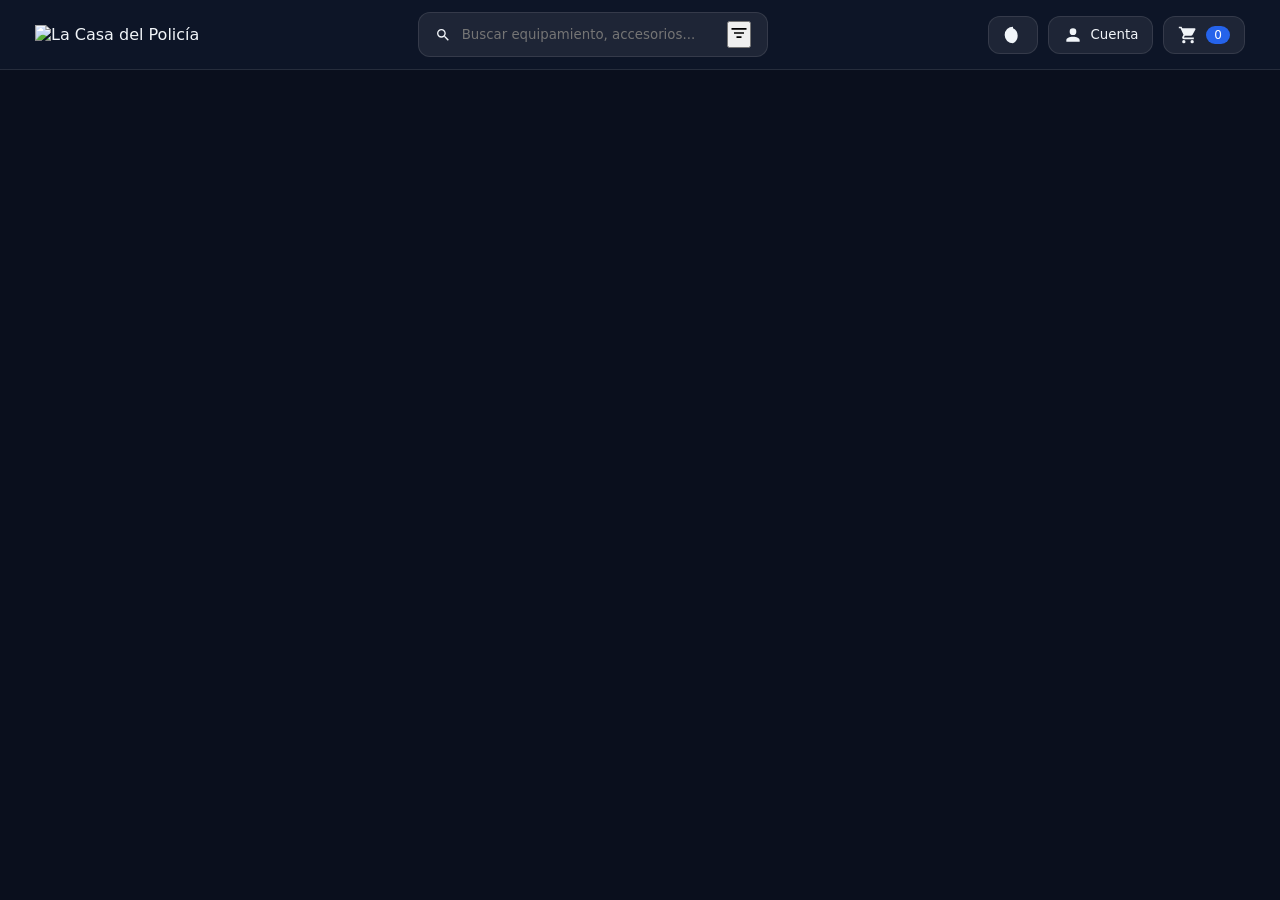
==== index.html @ a2c6a397 "Update stylesheet and script version in index.html" ====
<!DOCTYPE html>
<html lang="es">
<head>
  <meta charset="UTF-8">
  <meta name="viewport" content="width=device-width, initial-scale=1.0">
  <title>La Casa del Policía - Tienda</title>
  <link rel="stylesheet" href="style.css?v=5">
</head>
<body class="dark-theme">

  <!-- Encabezado / Navegación -->
  <header class="glass-header">
    <div class="logo-container">
      <img id="site-logo" src="https://i.imgur.com/9W9C2TC.png" alt="La Casa del Policía">
    </div>
    
    <!-- Barra de Búsqueda con Filtros Integrados -->
    <div class="search-container">
      <div class="search-bar">
        <svg class="icon search-icon" viewBox="0 0 24 24"><path fill="currentColor" d="M9.5,3A6.5,6.5 0 0,1 16,9.5C16,11.11 15.41,12.59 14.44,13.73L14.71,14H15.5L20.5,19L19,20.5L14,15.5V14.71L13.73,14.44C12.59,15.41 11.11,16 9.5,16A6.5,6.5 0 0,1 3,9.5A6.5,6.5 0 0,1 9.5,3M9.5,5C7,5 5,7 5,9.5C5,12 7,14 9.5,14C12,14 14,12 14,9.5C14,7 12,5 9.5,5Z"/></svg>
        <input type="text" id="search-input" placeholder="Buscar equipamiento, accesorios...">
        
        <!-- Icono Filtro (Extrema Derecha) -->
        <button id="btn-toggle-filters" class="filter-btn" title="Filtros">
          <svg class="icon" viewBox="0 0 24 24"><path fill="currentColor" d="M3,6H21V8H3V6M6,11H18V13H6V11M9,16H15V18H9V16Z"/></svg>
        </button>
      </div>

      <!-- Menú Desplegable de Filtros -->
      <div id="filter-dropdown" class="filter-dropdown hidden glass-card">
        <div class="filter-group">
          <label>Filtrar por Categoría:</label>
          <select id="filter-category" class="glass-input-field">
            <option value="all">Todas las categorías</option>
          </select>
        </div>
        <div class="filter-group">
          <label>Ordenar por Precio:</label>
          <select id="filter-price" class="glass-input-field">
            <option value="default">Sin ordenar</option>
            <option value="asc">Menor a Mayor precio</option>
            <option value="desc">Mayor a Menor precio</option>
          </select>
        </div>
      </div>
    </div>

    <div class="user-actions">
      <button id="btn-theme" class="btn-icon" title="Cambiar Tema">
        <svg class="icon" viewBox="0 0 24 24"><path fill="currentColor" d="M12 2A10 10 0 0 0 2 12A10 10 0 0 0 12 22A10 10 0 0 0 12 4A8 8 0 0 0 12 20V4Z"/></svg>
      </button>

      <button id="btn-auth-modal" class="btn-icon-text">
        <svg id="default-user-icon" class="icon" viewBox="0 0 24 24"><path fill="currentColor" d="M12,4A4,4 0 0,1 16,8A4,4 0 0,1 12,12A4,4 0 0,1 8,8A4,4 0 0,1 12,4M12,14C16.42,14 20,15.79 20,18V20H4V18C4,15.79 7.58,14 12,14Z"/></svg>
        <span id="auth-btn-label">Cuenta</span>
      </button>

      <button id="btn-cart" class="btn-icon-text cart-btn">
        <svg class="icon" viewBox="0 0 24 24"><path fill="currentColor" d="M17,18A2,2 0 0,1 19,20A2,2 0 0,1 17,22A2,2 0 0,1 15,20A2,2 0 0,1 17,18M1,2H4.27L5.21,4H20A1,1 0 0,1 21,5C21,5.17 20.95,5.34 20.88,5.5L17.3,11.97C16.96,12.58 16.3,13 15.55,13H8.1L7.2,14.63L7.17,14.75A0.25,0.25 0 0,0 7.42,15H19V17H7C5.89,17 5,16.1 5,15C5,14.65 5.09,14.32 5.24,14.04L6.6,11.59L3,4H1V2M7,18A2,2 0 0,1 9,20A2,2 0 0,1 7,22A2,2 0 0,1 5,20A2,2 0 0,1 7,18Z"/></svg>
        <span id="cart-count" class="badge">0</span>
      </button>
    </div>
  </header>

  <!-- Botón Lápiz Admin (Azul Rey) -->
  <button id="admin-pencil-btn" class="pencil-btn hidden">
    <svg class="icon" viewBox="0 0 24 24"><path fill="currentColor" d="M20.71,7.04C21.1,6.65 21.1,6 20.71,5.63L18.37,3.29C18,2.9 17.35,2.9 16.96,3.29L15.12,5.12L18.87,8.87M3,17.25V21H6.75L17.81,9.93L14.06,6.18L3,17.25Z"/></svg>
    <span>Gestionar Tienda</span>
  </button>

  <!-- Modal Auth / Perfil -->
  <div id="auth-modal" class="modal hidden">
    <div class="modal-content glass-card">
      <span id="close-auth" class="close">&times;</span>
      
      <div id="auth-logged-out-view">
        <h2 id="auth-title">Iniciar Sesión</h2>
        <p style="font-size: 0.85rem; opacity: 0.8; margin-top: 5px;">Ingresa tus datos para continuar.</p>
        <form id="auth-form">
          <input type="email" id="auth-email" placeholder="Correo electrónico" class="glass-input-field" required>
          <input type="password" id="auth-password" placeholder="Contraseña" class="glass-input-field" required>
          <button type="submit" id="auth-submit-btn" class="btn-primary">Entrar</button>
        </form>
        <p id="auth-toggle-text" style="margin-top: 15px; text-align: center; font-size: 0.9rem;">
          ¿No tienes cuenta? <span id="auth-toggle-link" style="color: var(--accent-color); cursor: pointer; font-weight: bold;">Regístrate</span>
        </p>
      </div>

      <div id="auth-logged-in-view" class="hidden" style="text-align: center;">
        <h2>Mi Perfil</h2>
        <div style="margin: 20px 0;">
          <div style="width: 70px; height: 70px; background: var(--accent-color); color: white; border-radius: 50%; display: flex; align-items: center; justify-content: center; font-size: 1.8rem; font-weight: bold; margin: 0 auto 10px auto;" id="profile-initial">U</div>
          <p id="user-display-email" style="font-weight: bold; font-size: 1.1rem; word-break: break-all;"></p>
          <p id="user-display-role" style="font-size: 0.85rem; color: #38bdf8; text-transform: uppercase; letter-spacing: 1px; margin-top: 4px; font-weight: 600;"></p>
        </div>
        <button id="btn-logout" class="btn-secondary" style="border-color: #ef4444; color: #ef4444;">Cerrar Sesión</button>
      </div>
    </div>
  </div>

  <!-- Modal Admin (Gestionar Tienda) -->
  <div id="admin-modal" class="modal hidden">
    <div class="modal-content glass-card modal-large">
      <span id="close-admin" class="close">&times;</span>
      <h2>Panel de Administración</h2>

      <div class="admin-tabs">
        <button id="tab-btn-inventory" class="tab-btn active">Inventario / Editar</button>
        <button id="tab-btn-product" class="tab-btn">Nuevo Producto</button>
        <button id="tab-btn-category" class="tab-btn">Nueva Categoría</button>
      </div>

      <div id="tab-content-inventory" class="admin-tab-content">
        <h3 style="margin-top: 10px; font-size: 1.05rem;">Productos Existentes</h3>
        <div id="admin-product-list" class="admin-item-list">Cargando...</div>

        <h3 style="margin-top: 20px; font-size: 1.05rem;">Categorías Existentes</h3>
        <div id="admin-category-list" class="admin-item-list">Cargando...</div>
      </div>

      <form id="form-add-product" class="admin-tab-content hidden">
        <h3 id="form-product-title" style="margin-bottom: 5px;">Crear Producto</h3>
        <input type="hidden" id="prod-id-edit" value="">
        <input type="text" id="prod-name" placeholder="Nombre del Producto" class="glass-input-field" required>
        <textarea id="prod-desc" placeholder="Descripción del producto..." class="glass-input-field" rows="2"></textarea>
        
        <div class="form-row">
          <input type="number" id="prod-price" placeholder="Precio ($)" class="glass-input-field" step="0.01" required>
          <select id="prod-category" class="glass-input-field" required>
            <option value="">Cargando categorías...</option>
          </select>
        </div>

        <input type="text" id="prod-images" placeholder="URL de Imagen (Ej: https://i.imgur.com/...)" class="glass-input-field" required>
        <input type="text" id="prod-variants" placeholder="Variantes separadas por coma (Ej: Negro, Azul, Talla M)" class="glass-input-field">

        <div style="display: flex; gap: 10px;">
          <button type="submit" id="btn-save-product" class="btn-primary">Guardar Producto</button>
          <button type="button" id="btn-cancel-edit-prod" class="btn-secondary hidden" style="margin-top: 15px;">Cancelar</button>
        </div>
      </form>

      <form id="form-add-category" class="admin-tab-content hidden">
        <input type="text" id="cat-name" placeholder="Nombre de Categoría (Ej: Chalecos Tácticos)" class="glass-input-field" required>
        <button type="submit" class="btn-primary">Crear Categoría</button>
      </form>
    </div>
  </div>

  <!-- Modal Detalle del Producto & Opiniones -->
  <div id="product-modal" class="modal hidden">
    <div class="modal-content glass-card modal-large">
      <span id="close-product" class="close">&times;</span>
      
      <div class="product-detail-layout">
        <div class="product-detail-img">
          <img id="detail-img" src="" alt="Producto">
        </div>
        
        <div class="product-detail-info">
          <span id="detail-category" class="category-badge">Categoría</span>
          <h2 id="detail-title">Nombre del Producto</h2>
          <div id="detail-price" class="detail-price">$0.00</div>
          <p id="detail-desc" style="margin: 10px 0; opacity: 0.8; font-size: 0.95rem;"></p>

          <!-- Variantes -->
          <div id="detail-variants-container" class="variants-container">
            <label style="font-size: 0.85rem; font-weight: bold;">Opciones disponibles:</label>
            <div id="detail-variants" class="variants-tags"></div>
          </div>

          <button class="btn-primary" style="margin-top: 20px;">Añadir al Carrito</button>
        </div>
      </div>

      <hr style="border-color: var(--glass-border); margin: 25px 0;">

      <!-- Reseñas / Opiniones -->
      <div class="reviews-section">
        <h3>Opiniones de Clientes</h3>
        
        <!-- Lista de Comentarios -->
        <div id="reviews-list" class="reviews-list">
          <p style="opacity: 0.5;">Aún no hay opiniones sobre este producto.</p>
        </div>

        <!-- Formulario para Agregar Opinión -->
        <form id="form-add-review" style="margin-top: 15px;">
          <h4>Deja tu opinión</h4>
          <div style="display: flex; gap: 10px; margin-top: 8px;">
            <select id="review-rating" class="glass-input-field" style="width: 120px;" required>
              <option value="5">⭐⭐⭐⭐⭐ (5)</option>
              <option value="4">⭐⭐⭐⭐ (4)</option>
              <option value="3">⭐⭐⭐ (3)</option>
              <option value="2">⭐⭐ (2)</option>
              <option value="1">⭐ (1)</option>
            </select>
            <input type="text" id="review-comment" placeholder="¿Qué te pareció este producto?" class="glass-input-field" required>
          </div>
          <button type="submit" class="btn-secondary" style="margin-top: 10px; width: auto; float: right;">Publicar Opinión</button>
        </form>
      </div>
    </div>
  </div>

  <!-- Catalogo Principal -->
  <main id="store-main">
    <!-- Fila dinámica "Puede gustarte" -->
    <div id="recommended-row" class="category-row hidden">
      <h2>✨ Puede Gustarte</h2>
      <div id="recommended-slider" class="product-slider"></div>
    </div>

    <!-- Contenedor general de categorías y búsqueda -->
    <div id="store-rows">
      <!-- Se llena automáticamente con Firebase -->
    </div>
  </main>

  <script type="module" src="app.js?v=5"></script>
</body>
</html>
---- style.css ----
:root {
  --bg-color: #0a0f1d;
  --text-color: #f1f5f9;
  --glass-bg: rgba(15, 23, 42, 0.85);
  --glass-border: rgba(255, 255, 255, 0.1);
  --glass-input: rgba(255, 255, 255, 0.07);
  --accent-color: #2563eb;
  --accent-hover: #1d4ed8;
  --radius-lg: 18px;
  --radius-md: 12px;
  --shadow-glow: 0 8px 32px 0 rgba(0, 0, 0, 0.5);
}

.light-theme {
  --bg-color: #f0f4f9;
  --text-color: #0f172a;
  --glass-bg: rgba(255, 255, 255, 0.9);
  --glass-border: rgba(0, 0, 0, 0.1);
  --glass-input: rgba(0, 0, 0, 0.05);
  --accent-color: #2563eb;
  --accent-hover: #1d4ed8;
}

* { box-sizing: border-box; margin: 0; padding: 0; font-family: 'Inter', system-ui, sans-serif; }
body { background-color: var(--bg-color); color: var(--text-color); min-height: 100vh; }

.glass-header {
  display: flex; justify-content: space-between; align-items: center; padding: 12px 35px;
  background: var(--glass-bg); backdrop-filter: blur(16px);
  border-bottom: 1px solid var(--glass-border); position: sticky; top: 0; z-index: 100;
}

.logo-container img { height: 45px; object-fit: contain; }
.search-bar { display: flex; align-items: center; background: var(--glass-input); border: 1px solid var(--glass-border); border-radius: var(--radius-md); padding: 8px 16px; width: 350px; gap: 10px; }
.search-bar input { background: transparent; border: none; color: var(--text-color); width: 100%; outline: none; }
.icon { width: 20px; height: 20px; fill: currentColor; }

.user-actions { display: flex; align-items: center; gap: 10px; }
.btn-icon, .btn-icon-text { 
  background: var(--glass-input); border: 1px solid var(--glass-border); color: var(--text-color); 
  padding: 8px 14px; border-radius: var(--radius-md); cursor: pointer; display: flex; align-items: center; gap: 8px; font-weight: 500;
}
.btn-icon:hover, .btn-icon-text:hover { background: rgba(37, 99, 235, 0.2); border-color: var(--accent-color); }

.badge { background: var(--accent-color); color: white; border-radius: 20px; padding: 2px 8px; font-size: 0.75rem; }

/* Botón Lápiz Admin Azul Rey */
.pencil-btn {
  position: fixed; bottom: 25px; right: 25px; 
  background: linear-gradient(135deg, #2563eb, #1d4ed8) !important;
  color: white !important; border: none; padding: 14px 22px; border-radius: 50px; font-weight: 600; cursor: pointer;
  display: flex; align-items: center; gap: 10px; box-shadow: 0 10px 25px rgba(37, 99, 235, 0.5); z-index: 200;
}
.pencil-btn:hover { transform: scale(1.05); }

.hidden { display: none !important; }

/* Modales */
.modal { position: fixed; top: 0; left: 0; width: 100%; height: 100%; background: rgba(0, 0, 0, 0.7); backdrop-filter: blur(8px); display: flex; justify-content: center; align-items: center; z-index: 300; }
.glass-card { background: var(--glass-bg); backdrop-filter: blur(20px); border: 1px solid var(--glass-border); border-radius: var(--radius-lg); padding: 30px; width: 380px; box-shadow: var(--shadow-glow); position: relative; max-height: 90vh; overflow-y: auto; }
.modal-large { width: 580px; }
.close { position: absolute; top: 15px; right: 20px; font-size: 1.5rem; cursor: pointer; }

/* Botones Azules */
.btn-primary { width: 100%; padding: 12px; margin-top: 15px; background: var(--accent-color) !important; color: white; border: none; border-radius: var(--radius-md); font-weight: 600; cursor: pointer; }
.btn-primary:hover { background: var(--accent-hover) !important; }
.btn-secondary { width: 100%; padding: 10px; margin-top: 10px; background: transparent; border: 1px solid var(--glass-border); color: var(--text-color); border-radius: var(--radius-md); cursor: pointer; font-weight: 600; }

.glass-input-field { width: 100%; padding: 10px 14px; margin-top: 10px; background: var(--glass-input); border: 1px solid var(--glass-border); border-radius: var(--radius-md); color: var(--text-color); outline: none; }
.glass-input-field option { background: #0a0f1d; color: #fff; }
.form-row { display: flex; gap: 10px; }

/* Pestañas Admin */
.admin-tabs { display: flex; gap: 10px; margin-top: 15px; border-bottom: 1px solid var(--glass-border); padding-bottom: 10px; }
.tab-btn { background: transparent; border: none; color: var(--text-color); padding: 8px 12px; cursor: pointer; opacity: 0.6; font-size: 0.9rem; }
.tab-btn.active { opacity: 1; border-bottom: 2px solid var(--accent-color); font-weight: bold; }

/* Lista Admin para Editar y Borrar */
.admin-item-list { max-height: 180px; overflow-y: auto; margin-top: 8px; border: 1px solid var(--glass-border); border-radius: var(--radius-md); background: rgba(0,0,0,0.2); padding: 5px; }
.admin-item { display: flex; justify-content: space-between; align-items: center; padding: 8px 12px; border-bottom: 1px solid rgba(255,255,255,0.05); font-size: 0.9rem; }
.admin-item:last-child { border-bottom: none; }
.admin-item-actions { display: flex; gap: 6px; }
.btn-sm { padding: 4px 10px; border-radius: 6px; border: none; font-size: 0.75rem; font-weight: 600; cursor: pointer; }
.btn-edit { background: #3b82f6; color: white; }
.btn-delete { background: #ef4444; color: white; }

/* Estilos de productos en la tienda */
.category-row { margin: 30px 40px; }
.category-row h2 { margin-bottom: 15px; font-size: 1.3rem; text-transform: capitalize; }
.product-slider { display: flex; gap: 20px; overflow-x: auto; padding-bottom: 10px; }
.product-card { min-width: 200px; max-width: 200px; background: var(--glass-bg); border: 1px solid var(--glass-border); border-radius: var(--radius-md); padding: 12px; flex-shrink: 0; }
.product-card img { width: 100%; height: 140px; object-fit: cover; border-radius: var(--radius-md); background: rgba(255,255,255,0.05); }
.product-card h3 { font-size: 1rem; margin-top: 8px; text-transform: capitalize; }
.product-card .price { color: #60a5fa; font-weight: bold; margin-top: 5px; }
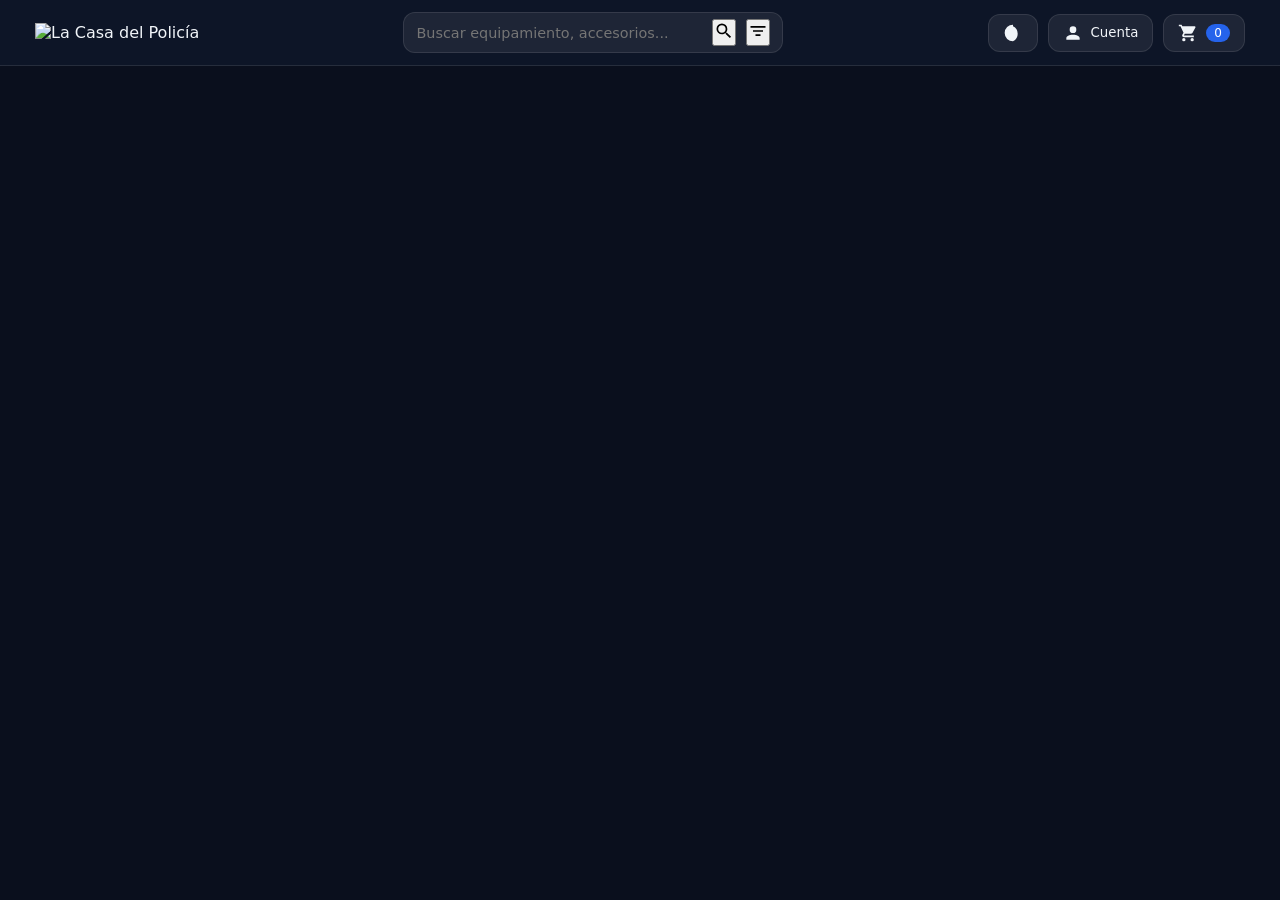
==== commit 42050cd8: "Update stylesheet and enhance search features Updated stylesheet version and improved search functio" ====
--- a/index.html
+++ b/index.html
@@ -4,7 +4,7 @@
   <meta charset="UTF-8">
   <meta name="viewport" content="width=device-width, initial-scale=1.0">
   <title>La Casa del Policía - Tienda</title>
-  <link rel="stylesheet" href="style.css?v=5">
+  <link rel="stylesheet" href="style.css?v=6">
 </head>
 <body class="dark-theme">
 
@@ -14,34 +14,16 @@
       <img id="site-logo" src="https://i.imgur.com/9W9C2TC.png" alt="La Casa del Policía">
     </div>
     
-    <!-- Barra de Búsqueda con Filtros Integrados -->
+    <!-- Barra de Búsqueda con Botón Lupa y Filtros Integrados -->
     <div class="search-container">
       <div class="search-bar">
-        <svg class="icon search-icon" viewBox="0 0 24 24"><path fill="currentColor" d="M9.5,3A6.5,6.5 0 0,1 16,9.5C16,11.11 15.41,12.59 14.44,13.73L14.71,14H15.5L20.5,19L19,20.5L14,15.5V14.71L13.73,14.44C12.59,15.41 11.11,16 9.5,16A6.5,6.5 0 0,1 3,9.5A6.5,6.5 0 0,1 9.5,3M9.5,5C7,5 5,7 5,9.5C5,12 7,14 9.5,14C12,14 14,12 14,9.5C14,7 12,5 9.5,5Z"/></svg>
         <input type="text" id="search-input" placeholder="Buscar equipamiento, accesorios...">
-        
-        <!-- Icono Filtro (Extrema Derecha) -->
-        <button id="btn-toggle-filters" class="filter-btn" title="Filtros">
+        <button id="btn-execute-search" class="icon-btn-inline" title="Buscar">
+          <svg class="icon" viewBox="0 0 24 24"><path fill="currentColor" d="M9.5,3A6.5,6.5 0 0,1 16,9.5C16,11.11 15.41,12.59 14.44,13.73L14.71,14H15.5L20.5,19L19,20.5L14,15.5V14.71L13.73,14.44C12.59,15.41 11.11,16 9.5,16A6.5,6.5 0 0,1 3,9.5A6.5,6.5 0 0,1 9.5,3M9.5,5C7,5 5,7 5,9.5C5,12 7,14 9.5,14C12,14 14,12 14,9.5C14,7 12,5 9.5,5Z"/></svg>
+        </button>
+        <button id="btn-toggle-filters" class="icon-btn-inline" title="Filtros">
           <svg class="icon" viewBox="0 0 24 24"><path fill="currentColor" d="M3,6H21V8H3V6M6,11H18V13H6V11M9,16H15V18H9V16Z"/></svg>
         </button>
-      </div>
-
-      <!-- Menú Desplegable de Filtros -->
-      <div id="filter-dropdown" class="filter-dropdown hidden glass-card">
-        <div class="filter-group">
-          <label>Filtrar por Categoría:</label>
-          <select id="filter-category" class="glass-input-field">
-            <option value="all">Todas las categorías</option>
-          </select>
-        </div>
-        <div class="filter-group">
-          <label>Ordenar por Precio:</label>
-          <select id="filter-price" class="glass-input-field">
-            <option value="default">Sin ordenar</option>
-            <option value="asc">Menor a Mayor precio</option>
-            <option value="desc">Mayor a Menor precio</option>
-          </select>
-        </div>
       </div>
     </div>
 
@@ -62,7 +44,33 @@
     </div>
   </header>
 
-  <!-- Botón Lápiz Admin (Azul Rey) -->
+  <!-- Mini Pantalla Flotante de Filtros -->
+  <div id="filter-modal" class="modal hidden">
+    <div class="modal-content glass-card">
+      <span id="close-filter" class="close">&times;</span>
+      <h2>Filtrar Productos</h2>
+      
+      <div style="margin-top: 15px;">
+        <label style="font-size: 0.9rem; font-weight: bold;">Categoría:</label>
+        <select id="filter-category" class="glass-input-field">
+          <option value="all">Todas las categorías</option>
+        </select>
+      </div>
+
+      <div style="margin-top: 15px;">
+        <label style="font-size: 0.9rem; font-weight: bold;">Precio:</label>
+        <select id="filter-price" class="glass-input-field">
+          <option value="default">Sin ordenar</option>
+          <option value="asc">De menor a mayor precio</option>
+          <option value="desc">De mayor a menor precio</option>
+        </select>
+      </div>
+
+      <button id="btn-apply-filters" class="btn-primary" style="margin-top: 20px;">Aplicar Filtros</button>
+    </div>
+  </div>
+
+  <!-- Botón Lápiz Admin -->
   <button id="admin-pencil-btn" class="pencil-btn hidden">
     <svg class="icon" viewBox="0 0 24 24"><path fill="currentColor" d="M20.71,7.04C21.1,6.65 21.1,6 20.71,5.63L18.37,3.29C18,2.9 17.35,2.9 16.96,3.29L15.12,5.12L18.87,8.87M3,17.25V21H6.75L17.81,9.93L14.06,6.18L3,17.25Z"/></svg>
     <span>Gestionar Tienda</span>
@@ -98,7 +106,7 @@
     </div>
   </div>
 
-  <!-- Modal Admin (Gestionar Tienda) -->
+  <!-- Modal Admin -->
   <div id="admin-modal" class="modal hidden">
     <div class="modal-content glass-card modal-large">
       <span id="close-admin" class="close">&times;</span>
@@ -132,7 +140,7 @@
         </div>
 
         <input type="text" id="prod-images" placeholder="URL de Imagen (Ej: https://i.imgur.com/...)" class="glass-input-field" required>
-        <input type="text" id="prod-variants" placeholder="Variantes separadas por coma (Ej: Negro, Azul, Talla M)" class="glass-input-field">
+        <input type="text" id="prod-variants" placeholder="Variantes / Colores separadas por coma (Ej: Negro, Azul, Verde)" class="glass-input-field">
 
         <div style="display: flex; gap: 10px;">
           <button type="submit" id="btn-save-product" class="btn-primary">Guardar Producto</button>
@@ -141,54 +149,72 @@
       </form>
 
       <form id="form-add-category" class="admin-tab-content hidden">
-        <input type="text" id="cat-name" placeholder="Nombre de Categoría (Ej: Chalecos Tácticos)" class="glass-input-field" required>
+        <input type="text" id="cat-name" placeholder="Nombre de Categoría" class="glass-input-field" required>
         <button type="submit" class="btn-primary">Crear Categoría</button>
       </form>
     </div>
   </div>
 
-  <!-- Modal Detalle del Producto & Opiniones -->
-  <div id="product-modal" class="modal hidden">
-    <div class="modal-content glass-card modal-large">
-      <span id="close-product" class="close">&times;</span>
-      
-      <div class="product-detail-layout">
-        <div class="product-detail-img">
+  <!-- VISTA 1: CATALOGO PRINCIPAL -->
+  <main id="catalog-view">
+    <div id="recommended-row" class="category-row hidden">
+      <h2>✨ Puede Gustarte</h2>
+      <div id="recommended-slider" class="product-slider"></div>
+    </div>
+
+    <div id="store-rows">
+      <!-- Se llena dinámicamente -->
+    </div>
+  </main>
+
+  <!-- VISTA 2: PANTALLA INDIVIDUAL DEL PRODUCTO -->
+  <div id="product-detail-view" class="product-page hidden">
+    <button id="btn-back-to-catalog" class="btn-secondary" style="width: auto; margin-bottom: 20px; display: inline-flex; align-items: center; gap: 8px;">
+      ← Volver al catálogo
+    </button>
+
+    <div class="product-page-content glass-card">
+      <div class="product-main-grid">
+        <div class="product-image-section">
           <img id="detail-img" src="" alt="Producto">
         </div>
         
-        <div class="product-detail-info">
+        <div class="product-info-section">
           <span id="detail-category" class="category-badge">Categoría</span>
-          <h2 id="detail-title">Nombre del Producto</h2>
+          <h1 id="detail-title">Nombre del Producto</h1>
           <div id="detail-price" class="detail-price">$0.00</div>
-          <p id="detail-desc" style="margin: 10px 0; opacity: 0.8; font-size: 0.95rem;"></p>
-
-          <!-- Variantes -->
+
           <div id="detail-variants-container" class="variants-container">
-            <label style="font-size: 0.85rem; font-weight: bold;">Opciones disponibles:</label>
+            <label style="font-weight: bold; font-size: 0.9rem;">Colores / Opciones:</label>
             <div id="detail-variants" class="variants-tags"></div>
           </div>
 
-          <button class="btn-primary" style="margin-top: 20px;">Añadir al Carrito</button>
-        </div>
-      </div>
-
-      <hr style="border-color: var(--glass-border); margin: 25px 0;">
-
-      <!-- Reseñas / Opiniones -->
+          <div style="margin-top: 15px;">
+            <label style="font-weight: bold; font-size: 0.9rem;">Descripción:</label>
+            <p id="detail-desc" style="opacity: 0.85; margin-top: 5px; line-height: 1.5;"></p>
+          </div>
+
+          <!-- Botón Comprar Grande (Deshabilitado por ahora) -->
+          <button class="btn-primary btn-buy-large" disabled title="Métodos de pago en desarrollo">
+            Comprar Ahora (Próximamente)
+          </button>
+        </div>
+      </div>
+
+      <hr style="border-color: var(--glass-border); margin: 35px 0;">
+
+      <!-- Sección de Opiniones -->
       <div class="reviews-section">
-        <h3>Opiniones de Clientes</h3>
+        <h2>Opiniones de los Clientes</h2>
         
-        <!-- Lista de Comentarios -->
         <div id="reviews-list" class="reviews-list">
           <p style="opacity: 0.5;">Aún no hay opiniones sobre este producto.</p>
         </div>
 
-        <!-- Formulario para Agregar Opinión -->
-        <form id="form-add-review" style="margin-top: 15px;">
-          <h4>Deja tu opinión</h4>
-          <div style="display: flex; gap: 10px; margin-top: 8px;">
-            <select id="review-rating" class="glass-input-field" style="width: 120px;" required>
+        <form id="form-add-review" style="margin-top: 25px;">
+          <h3>Escribe una opinión</h3>
+          <div style="display: flex; gap: 10px; margin-top: 10px;" class="review-form-row">
+            <select id="review-rating" class="glass-input-field" style="width: 140px;" required>
               <option value="5">⭐⭐⭐⭐⭐ (5)</option>
               <option value="4">⭐⭐⭐⭐ (4)</option>
               <option value="3">⭐⭐⭐ (3)</option>
@@ -197,26 +223,12 @@
             </select>
             <input type="text" id="review-comment" placeholder="¿Qué te pareció este producto?" class="glass-input-field" required>
           </div>
-          <button type="submit" class="btn-secondary" style="margin-top: 10px; width: auto; float: right;">Publicar Opinión</button>
+          <button type="submit" class="btn-primary" style="width: auto; margin-top: 12px; float: right;">Publicar Opinión</button>
         </form>
       </div>
     </div>
   </div>
 
-  <!-- Catalogo Principal -->
-  <main id="store-main">
-    <!-- Fila dinámica "Puede gustarte" -->
-    <div id="recommended-row" class="category-row hidden">
-      <h2>✨ Puede Gustarte</h2>
-      <div id="recommended-slider" class="product-slider"></div>
-    </div>
-
-    <!-- Contenedor general de categorías y búsqueda -->
-    <div id="store-rows">
-      <!-- Se llena automáticamente con Firebase -->
-    </div>
-  </main>
-
-  <script type="module" src="app.js?v=5"></script>
+  <script type="module" src="app.js?v=6"></script>
 </body>
 </html>
--- a/style.css
+++ b/style.css
@@ -24,16 +24,30 @@
 * { box-sizing: border-box; margin: 0; padding: 0; font-family: 'Inter', system-ui, sans-serif; }
 body { background-color: var(--bg-color); color: var(--text-color); min-height: 100vh; }
 
+/* Header Responsivo */
 .glass-header {
   display: flex; justify-content: space-between; align-items: center; padding: 12px 35px;
   background: var(--glass-bg); backdrop-filter: blur(16px);
-  border-bottom: 1px solid var(--glass-border); position: sticky; top: 0; z-index: 100;
+  border-bottom: 1px solid var(--glass-border); position: sticky; top: 0; z-index: 100; flex-wrap: wrap; gap: 15px;
 }
 
 .logo-container img { height: 45px; object-fit: contain; }
-.search-bar { display: flex; align-items: center; background: var(--glass-input); border: 1px solid var(--glass-border); border-radius: var(--radius-md); padding: 8px 16px; width: 350px; gap: 10px; }
-.search-bar input { background: transparent; border: none; color: var(--text-color); width: 100%; outline: none; }
+
+/* Contenedor Búsqueda + Filtros */
+.search-container { position: relative; width: 380px; }
+.search-bar { 
+  display: flex; align-items: center; background: var(--glass-input); 
+  border: 1px solid var(--glass-border); border-radius: var(--radius-md); padding: 6px 12px; width: 100%; gap: 10px; 
+}
+.search-bar input { background: transparent; border: none; color: var(--text-color); width: 100%; outline: none; font-size: 0.9rem; }
 .icon { width: 20px; height: 20px; fill: currentColor; }
+.filter-btn { background: transparent; border: none; color: var(--text-color); cursor: pointer; display: flex; align-items: center; opacity: 0.7; }
+.filter-btn:hover { opacity: 1; color: var(--accent-color); }
+
+.filter-dropdown { 
+  position: absolute; top: 110%; right: 0; left: 0; padding: 15px; z-index: 150; 
+  display: flex; flex-direction: column; gap: 10px; 
+}
 
 .user-actions { display: flex; align-items: center; gap: 10px; }
 .btn-icon, .btn-icon-text { 
@@ -41,10 +55,9 @@
   padding: 8px 14px; border-radius: var(--radius-md); cursor: pointer; display: flex; align-items: center; gap: 8px; font-weight: 500;
 }
 .btn-icon:hover, .btn-icon-text:hover { background: rgba(37, 99, 235, 0.2); border-color: var(--accent-color); }
-
 .badge { background: var(--accent-color); color: white; border-radius: 20px; padding: 2px 8px; font-size: 0.75rem; }
 
-/* Botón Lápiz Admin Azul Rey */
+/* Botón Admin Lápiz */
 .pencil-btn {
   position: fixed; bottom: 25px; right: 25px; 
   background: linear-gradient(135deg, #2563eb, #1d4ed8) !important;
@@ -56,39 +69,66 @@
 .hidden { display: none !important; }
 
 /* Modales */
-.modal { position: fixed; top: 0; left: 0; width: 100%; height: 100%; background: rgba(0, 0, 0, 0.7); backdrop-filter: blur(8px); display: flex; justify-content: center; align-items: center; z-index: 300; }
+.modal { position: fixed; top: 0; left: 0; width: 100%; height: 100%; background: rgba(0, 0, 0, 0.75); backdrop-filter: blur(8px); display: flex; justify-content: center; align-items: center; z-index: 300; padding: 15px; }
 .glass-card { background: var(--glass-bg); backdrop-filter: blur(20px); border: 1px solid var(--glass-border); border-radius: var(--radius-lg); padding: 30px; width: 380px; box-shadow: var(--shadow-glow); position: relative; max-height: 90vh; overflow-y: auto; }
-.modal-large { width: 580px; }
+.modal-large { width: 680px; }
 .close { position: absolute; top: 15px; right: 20px; font-size: 1.5rem; cursor: pointer; }
 
-/* Botones Azules */
+/* Botones */
 .btn-primary { width: 100%; padding: 12px; margin-top: 15px; background: var(--accent-color) !important; color: white; border: none; border-radius: var(--radius-md); font-weight: 600; cursor: pointer; }
 .btn-primary:hover { background: var(--accent-hover) !important; }
 .btn-secondary { width: 100%; padding: 10px; margin-top: 10px; background: transparent; border: 1px solid var(--glass-border); color: var(--text-color); border-radius: var(--radius-md); cursor: pointer; font-weight: 600; }
 
-.glass-input-field { width: 100%; padding: 10px 14px; margin-top: 10px; background: var(--glass-input); border: 1px solid var(--glass-border); border-radius: var(--radius-md); color: var(--text-color); outline: none; }
+.glass-input-field { width: 100%; padding: 10px 14px; margin-top: 5px; background: var(--glass-input); border: 1px solid var(--glass-border); border-radius: var(--radius-md); color: var(--text-color); outline: none; }
 .glass-input-field option { background: #0a0f1d; color: #fff; }
 .form-row { display: flex; gap: 10px; }
 
-/* Pestañas Admin */
+/* Layout Detalle Producto */
+.product-detail-layout { display: flex; gap: 20px; align-items: flex-start; }
+.product-detail-img { width: 50%; }
+.product-detail-img img { width: 100%; height: 220px; object-fit: cover; border-radius: var(--radius-md); }
+.product-detail-info { width: 50%; }
+.category-badge { font-size: 0.75rem; text-transform: uppercase; background: rgba(37,99,235,0.2); color: #60a5fa; padding: 3px 8px; border-radius: 6px; font-weight: bold; }
+.detail-price { font-size: 1.5rem; font-weight: bold; color: #60a5fa; margin-top: 5px; }
+.variants-container { margin-top: 15px; }
+.variants-tags { display: flex; gap: 6px; flex-wrap: wrap; margin-top: 5px; }
+.variant-tag { background: var(--glass-input); border: 1px solid var(--glass-border); padding: 4px 10px; border-radius: 6px; font-size: 0.8rem; }
+
+/* Opiniones */
+.reviews-list { max-height: 150px; overflow-y: auto; margin-top: 10px; display: flex; flex-direction: column; gap: 8px; }
+.review-item { background: rgba(255,255,255,0.03); padding: 8px 12px; border-radius: 8px; border: 1px solid var(--glass-border); }
+.review-header { display: flex; justify-content: space-between; font-size: 0.8rem; opacity: 0.8; }
+
+/* Tabs Admin */
 .admin-tabs { display: flex; gap: 10px; margin-top: 15px; border-bottom: 1px solid var(--glass-border); padding-bottom: 10px; }
 .tab-btn { background: transparent; border: none; color: var(--text-color); padding: 8px 12px; cursor: pointer; opacity: 0.6; font-size: 0.9rem; }
 .tab-btn.active { opacity: 1; border-bottom: 2px solid var(--accent-color); font-weight: bold; }
-
-/* Lista Admin para Editar y Borrar */
 .admin-item-list { max-height: 180px; overflow-y: auto; margin-top: 8px; border: 1px solid var(--glass-border); border-radius: var(--radius-md); background: rgba(0,0,0,0.2); padding: 5px; }
 .admin-item { display: flex; justify-content: space-between; align-items: center; padding: 8px 12px; border-bottom: 1px solid rgba(255,255,255,0.05); font-size: 0.9rem; }
-.admin-item:last-child { border-bottom: none; }
 .admin-item-actions { display: flex; gap: 6px; }
 .btn-sm { padding: 4px 10px; border-radius: 6px; border: none; font-size: 0.75rem; font-weight: 600; cursor: pointer; }
 .btn-edit { background: #3b82f6; color: white; }
 .btn-delete { background: #ef4444; color: white; }
 
-/* Estilos de productos en la tienda */
+/* Lista de Productos */
 .category-row { margin: 30px 40px; }
 .category-row h2 { margin-bottom: 15px; font-size: 1.3rem; text-transform: capitalize; }
 .product-slider { display: flex; gap: 20px; overflow-x: auto; padding-bottom: 10px; }
-.product-card { min-width: 200px; max-width: 200px; background: var(--glass-bg); border: 1px solid var(--glass-border); border-radius: var(--radius-md); padding: 12px; flex-shrink: 0; }
+.product-card { min-width: 200px; max-width: 200px; background: var(--glass-bg); border: 1px solid var(--glass-border); border-radius: var(--radius-md); padding: 12px; flex-shrink: 0; cursor: pointer; transition: transform 0.2s; }
+.product-card:hover { transform: translateY(-4px); border-color: var(--accent-color); }
 .product-card img { width: 100%; height: 140px; object-fit: cover; border-radius: var(--radius-md); background: rgba(255,255,255,0.05); }
-.product-card h3 { font-size: 1rem; margin-top: 8px; text-transform: capitalize; }
+.product-card h3 { font-size: 1rem; margin-top: 8px; text-transform: capitalize; white-space: nowrap; overflow: hidden; text-overflow: ellipsis; }
 .product-card .price { color: #60a5fa; font-weight: bold; margin-top: 5px; }
+
+/* MEDIA QUERIES PARA CELULARES */
+@media (max-width: 768px) {
+  .glass-header { padding: 12px 15px; }
+  .logo-container img { height: 35px; }
+  .search-container { order: 3; width: 100%; margin-top: 5px; }
+  .user-actions { gap: 6px; }
+  .btn-icon-text span { display: none; } /* Ocultar texto de botones en móvil */
+  .category-row { margin: 20px 15px; }
+  .modal-large { width: 95%; padding: 20px; }
+  .product-detail-layout { flex-direction: column; }
+  .product-detail-img, .product-detail-info { width: 100%; }
+                }
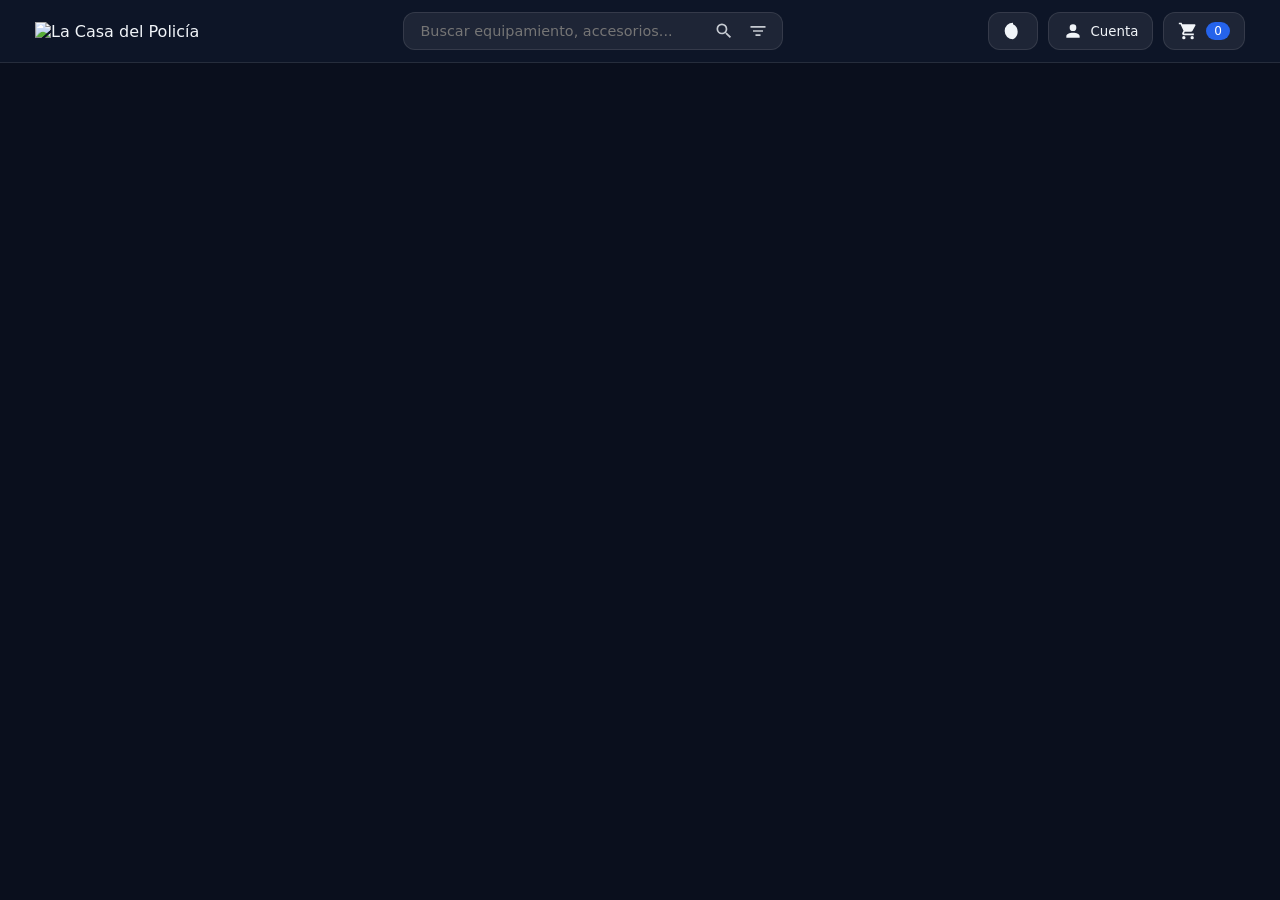
==== commit e0fd8f5b: "Remove versioning from app.js script source" ====
--- a/index.html
+++ b/index.html
@@ -229,6 +229,6 @@
     </div>
   </div>
 
-  <script type="module" src="app.js?v=6"></script>
+  <script type="module" src="app.js"></script>
 </body>
 </html>
--- a/style.css
+++ b/style.css
@@ -24,7 +24,7 @@
 * { box-sizing: border-box; margin: 0; padding: 0; font-family: 'Inter', system-ui, sans-serif; }
 body { background-color: var(--bg-color); color: var(--text-color); min-height: 100vh; }
 
-/* Header Responsivo */
+/* Header */
 .glass-header {
   display: flex; justify-content: space-between; align-items: center; padding: 12px 35px;
   background: var(--glass-bg); backdrop-filter: blur(16px);
@@ -33,21 +33,15 @@
 
 .logo-container img { height: 45px; object-fit: contain; }
 
-/* Contenedor Búsqueda + Filtros */
 .search-container { position: relative; width: 380px; }
 .search-bar { 
   display: flex; align-items: center; background: var(--glass-input); 
-  border: 1px solid var(--glass-border); border-radius: var(--radius-md); padding: 6px 12px; width: 100%; gap: 10px; 
+  border: 1px solid var(--glass-border); border-radius: var(--radius-md); padding: 4px 10px; width: 100%; gap: 6px; 
 }
-.search-bar input { background: transparent; border: none; color: var(--text-color); width: 100%; outline: none; font-size: 0.9rem; }
+.search-bar input { background: transparent; border: none; color: var(--text-color); width: 100%; outline: none; font-size: 0.9rem; padding: 6px; }
 .icon { width: 20px; height: 20px; fill: currentColor; }
-.filter-btn { background: transparent; border: none; color: var(--text-color); cursor: pointer; display: flex; align-items: center; opacity: 0.7; }
-.filter-btn:hover { opacity: 1; color: var(--accent-color); }
-
-.filter-dropdown { 
-  position: absolute; top: 110%; right: 0; left: 0; padding: 15px; z-index: 150; 
-  display: flex; flex-direction: column; gap: 10px; 
-}
+.icon-btn-inline { background: transparent; border: none; color: var(--text-color); cursor: pointer; padding: 4px; display: flex; align-items: center; opacity: 0.8; }
+.icon-btn-inline:hover { opacity: 1; color: var(--accent-color); }
 
 .user-actions { display: flex; align-items: center; gap: 10px; }
 .btn-icon, .btn-icon-text { 
@@ -57,7 +51,7 @@
 .btn-icon:hover, .btn-icon-text:hover { background: rgba(37, 99, 235, 0.2); border-color: var(--accent-color); }
 .badge { background: var(--accent-color); color: white; border-radius: 20px; padding: 2px 8px; font-size: 0.75rem; }
 
-/* Botón Admin Lápiz */
+/* Botón Lápiz Admin */
 .pencil-btn {
   position: fixed; bottom: 25px; right: 25px; 
   background: linear-gradient(135deg, #2563eb, #1d4ed8) !important;
@@ -77,29 +71,32 @@
 /* Botones */
 .btn-primary { width: 100%; padding: 12px; margin-top: 15px; background: var(--accent-color) !important; color: white; border: none; border-radius: var(--radius-md); font-weight: 600; cursor: pointer; }
 .btn-primary:hover { background: var(--accent-hover) !important; }
-.btn-secondary { width: 100%; padding: 10px; margin-top: 10px; background: transparent; border: 1px solid var(--glass-border); color: var(--text-color); border-radius: var(--radius-md); cursor: pointer; font-weight: 600; }
+.btn-secondary { padding: 10px 16px; background: transparent; border: 1px solid var(--glass-border); color: var(--text-color); border-radius: var(--radius-md); cursor: pointer; font-weight: 600; }
 
 .glass-input-field { width: 100%; padding: 10px 14px; margin-top: 5px; background: var(--glass-input); border: 1px solid var(--glass-border); border-radius: var(--radius-md); color: var(--text-color); outline: none; }
 .glass-input-field option { background: #0a0f1d; color: #fff; }
 .form-row { display: flex; gap: 10px; }
 
-/* Layout Detalle Producto */
-.product-detail-layout { display: flex; gap: 20px; align-items: flex-start; }
-.product-detail-img { width: 50%; }
-.product-detail-img img { width: 100%; height: 220px; object-fit: cover; border-radius: var(--radius-md); }
-.product-detail-info { width: 50%; }
-.category-badge { font-size: 0.75rem; text-transform: uppercase; background: rgba(37,99,235,0.2); color: #60a5fa; padding: 3px 8px; border-radius: 6px; font-weight: bold; }
-.detail-price { font-size: 1.5rem; font-weight: bold; color: #60a5fa; margin-top: 5px; }
-.variants-container { margin-top: 15px; }
-.variants-tags { display: flex; gap: 6px; flex-wrap: wrap; margin-top: 5px; }
-.variant-tag { background: var(--glass-input); border: 1px solid var(--glass-border); padding: 4px 10px; border-radius: 6px; font-size: 0.8rem; }
+/* Pantalla Completa de Producto */
+.product-page { padding: 30px 40px; max-width: 1200px; margin: 0 auto; }
+.product-page-content { width: 100%; max-height: none; }
+.product-main-grid { display: grid; grid-template-columns: 1fr 1fr; gap: 40px; margin-top: 10px; }
+.product-image-section img { width: 100%; height: 380px; object-fit: cover; border-radius: var(--radius-md); border: 1px solid var(--glass-border); }
+.category-badge { font-size: 0.8rem; text-transform: uppercase; background: rgba(37,99,235,0.2); color: #60a5fa; padding: 4px 10px; border-radius: 6px; font-weight: bold; }
+.product-info-section h1 { font-size: 2rem; margin-top: 10px; }
+.detail-price { font-size: 2rem; font-weight: bold; color: #60a5fa; margin: 15px 0; }
+.variants-container { margin: 15px 0; }
+.variants-tags { display: flex; gap: 8px; flex-wrap: wrap; margin-top: 6px; }
+.variant-tag { background: var(--glass-input); border: 1px solid var(--glass-border); padding: 6px 14px; border-radius: 8px; font-size: 0.85rem; }
 
-/* Opiniones */
-.reviews-list { max-height: 150px; overflow-y: auto; margin-top: 10px; display: flex; flex-direction: column; gap: 8px; }
-.review-item { background: rgba(255,255,255,0.03); padding: 8px 12px; border-radius: 8px; border: 1px solid var(--glass-border); }
-.review-header { display: flex; justify-content: space-between; font-size: 0.8rem; opacity: 0.8; }
+.btn-buy-large { font-size: 1.1rem; padding: 16px; margin-top: 25px; opacity: 0.6; cursor: not-allowed !important; }
 
-/* Tabs Admin */
+/* Reseñas */
+.reviews-list { margin-top: 15px; display: flex; flex-direction: column; gap: 12px; }
+.review-item { background: rgba(255,255,255,0.03); padding: 12px 16px; border-radius: 10px; border: 1px solid var(--glass-border); }
+.review-header { display: flex; justify-content: space-between; font-size: 0.85rem; opacity: 0.8; }
+
+/* Admin */
 .admin-tabs { display: flex; gap: 10px; margin-top: 15px; border-bottom: 1px solid var(--glass-border); padding-bottom: 10px; }
 .tab-btn { background: transparent; border: none; color: var(--text-color); padding: 8px 12px; cursor: pointer; opacity: 0.6; font-size: 0.9rem; }
 .tab-btn.active { opacity: 1; border-bottom: 2px solid var(--accent-color); font-weight: bold; }
@@ -110,7 +107,7 @@
 .btn-edit { background: #3b82f6; color: white; }
 .btn-delete { background: #ef4444; color: white; }
 
-/* Lista de Productos */
+/* Catalogo */
 .category-row { margin: 30px 40px; }
 .category-row h2 { margin-bottom: 15px; font-size: 1.3rem; text-transform: capitalize; }
 .product-slider { display: flex; gap: 20px; overflow-x: auto; padding-bottom: 10px; }
@@ -120,15 +117,15 @@
 .product-card h3 { font-size: 1rem; margin-top: 8px; text-transform: capitalize; white-space: nowrap; overflow: hidden; text-overflow: ellipsis; }
 .product-card .price { color: #60a5fa; font-weight: bold; margin-top: 5px; }
 
-/* MEDIA QUERIES PARA CELULARES */
+/* Móviles */
 @media (max-width: 768px) {
   .glass-header { padding: 12px 15px; }
   .logo-container img { height: 35px; }
   .search-container { order: 3; width: 100%; margin-top: 5px; }
   .user-actions { gap: 6px; }
-  .btn-icon-text span { display: none; } /* Ocultar texto de botones en móvil */
+  .btn-icon-text span { display: none; }
   .category-row { margin: 20px 15px; }
-  .modal-large { width: 95%; padding: 20px; }
-  .product-detail-layout { flex-direction: column; }
-  .product-detail-img, .product-detail-info { width: 100%; }
-                }
+  .product-page { padding: 15px; }
+  .product-main-grid { grid-template-columns: 1fr; gap: 20px; }
+  .review-form-row { flex-direction: column; }
+}
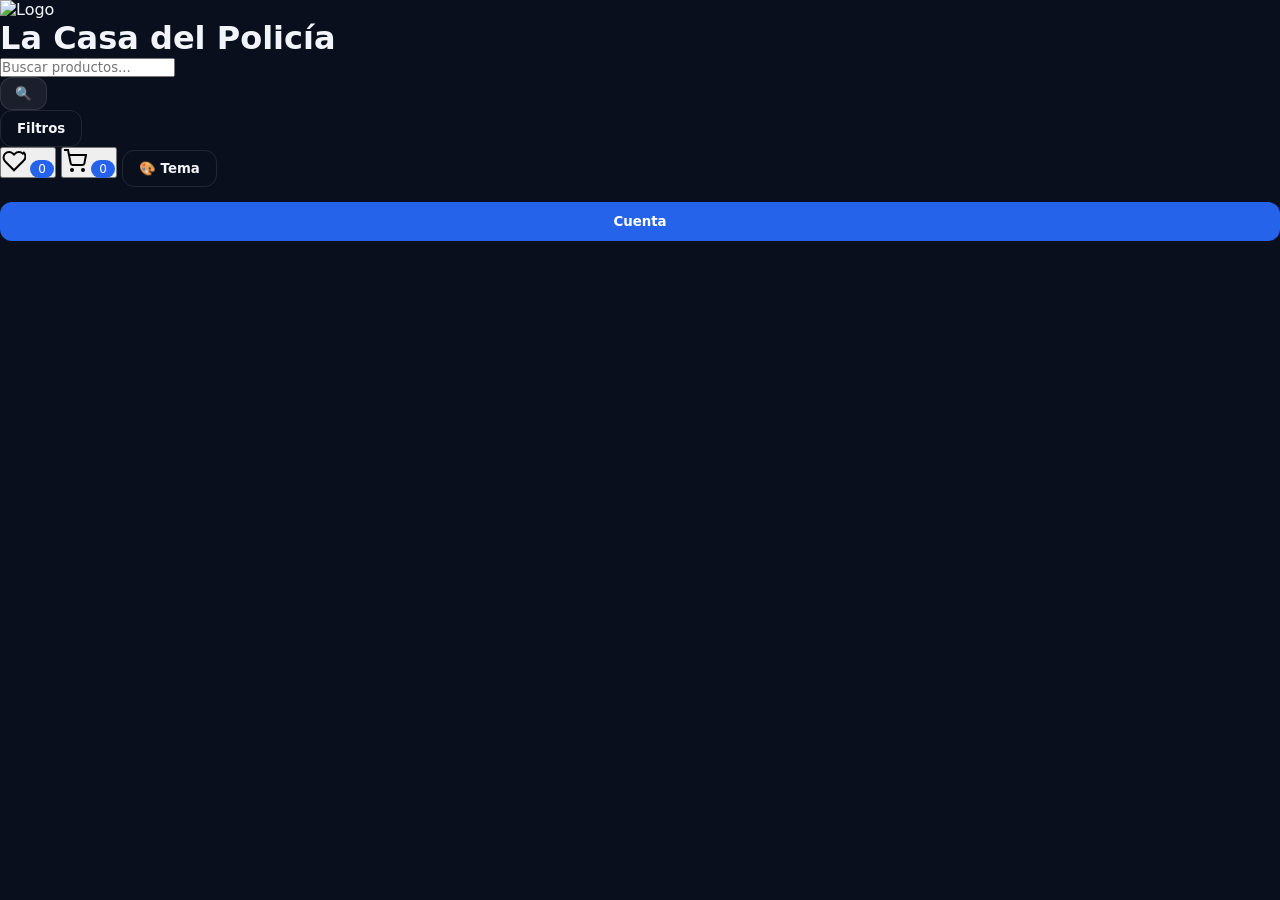
==== commit 7f934d31: "Rename gemini-code-1787792397148.html to index.html" ====
--- a/index.html
+++ b/index.html
@@ -3,232 +3,233 @@
 <head>
   <meta charset="UTF-8">
   <meta name="viewport" content="width=device-width, initial-scale=1.0">
-  <title>La Casa del Policía - Tienda</title>
-  <link rel="stylesheet" href="style.css?v=6">
+  <title>La Casa del Policía</title>
+  <link rel="stylesheet" href="style.css">
 </head>
-<body class="dark-theme">
-
-  <!-- Encabezado / Navegación -->
-  <header class="glass-header">
-    <div class="logo-container">
-      <img id="site-logo" src="https://i.imgur.com/9W9C2TC.png" alt="La Casa del Policía">
-    </div>
-    
-    <!-- Barra de Búsqueda con Botón Lupa y Filtros Integrados -->
-    <div class="search-container">
-      <div class="search-bar">
-        <input type="text" id="search-input" placeholder="Buscar equipamiento, accesorios...">
-        <button id="btn-execute-search" class="icon-btn-inline" title="Buscar">
-          <svg class="icon" viewBox="0 0 24 24"><path fill="currentColor" d="M9.5,3A6.5,6.5 0 0,1 16,9.5C16,11.11 15.41,12.59 14.44,13.73L14.71,14H15.5L20.5,19L19,20.5L14,15.5V14.71L13.73,14.44C12.59,15.41 11.11,16 9.5,16A6.5,6.5 0 0,1 3,9.5A6.5,6.5 0 0,1 9.5,3M9.5,5C7,5 5,7 5,9.5C5,12 7,14 9.5,14C12,14 14,12 14,9.5C14,7 12,5 9.5,5Z"/></svg>
-        </button>
-        <button id="btn-toggle-filters" class="icon-btn-inline" title="Filtros">
-          <svg class="icon" viewBox="0 0 24 24"><path fill="currentColor" d="M3,6H21V8H3V6M6,11H18V13H6V11M9,16H15V18H9V16Z"/></svg>
-        </button>
-      </div>
-    </div>
-
-    <div class="user-actions">
-      <button id="btn-theme" class="btn-icon" title="Cambiar Tema">
-        <svg class="icon" viewBox="0 0 24 24"><path fill="currentColor" d="M12 2A10 10 0 0 0 2 12A10 10 0 0 0 12 22A10 10 0 0 0 12 4A8 8 0 0 0 12 20V4Z"/></svg>
+<body>
+
+  <!-- Encabezado / Navbar -->
+  <header class="navbar">
+    <div class="nav-left">
+      <img id="site-logo" src="https://i.imgur.com/9W9C2TC.png" alt="Logo" class="logo">
+      <h1 class="brand-name">La Casa del Policía</h1>
+    </div>
+
+    <div class="nav-search">
+      <input type="text" id="search-input" placeholder="Buscar productos...">
+      <button id="btn-execute-search" class="btn-icon">🔍</button>
+      <button id="btn-toggle-filters" class="btn-secondary">Filtros</button>
+    </div>
+
+    <div class="nav-actions">
+      <!-- Botón Favoritos -->
+      <button id="btn-wishlist-modal" class="icon-btn" title="Lista de Deseos">
+        <svg width="24" height="24" viewBox="0 0 24 24" fill="none" stroke="currentColor" stroke-width="2"><path d="M20.84 4.61a5.5 5.5 0 0 0-7.78 0L12 5.67l-1.06-1.06a5.5 5.5 0 0 0-7.78 7.78l1.06 1.06L12 21.23l8.78-8.78 1.06-1.06a5.5 5.5 0 0 0 0-7.78z"></path></svg>
+        <span id="wishlist-count" class="badge">0</span>
       </button>
 
-      <button id="btn-auth-modal" class="btn-icon-text">
-        <svg id="default-user-icon" class="icon" viewBox="0 0 24 24"><path fill="currentColor" d="M12,4A4,4 0 0,1 16,8A4,4 0 0,1 12,12A4,4 0 0,1 8,8A4,4 0 0,1 12,4M12,14C16.42,14 20,15.79 20,18V20H4V18C4,15.79 7.58,14 12,14Z"/></svg>
+      <!-- Botón Carrito -->
+      <button id="btn-cart-modal" class="icon-btn" title="Carrito de Compras">
+        <svg width="24" height="24" viewBox="0 0 24 24" fill="none" stroke="currentColor" stroke-width="2"><circle cx="9" cy="21" r="1"></circle><circle cx="20" cy="21" r="1"></circle><path d="M1 1h4l2.68 13.39a2 2 0 0 0 2 1.61h9.72a2 2 0 0 0 2-1.61L23 6H6"></path></svg>
+        <span id="cart-count" class="badge">0</span>
+      </button>
+
+      <button id="btn-theme" class="btn-secondary">🎨 Tema</button>
+      <button id="admin-pencil-btn" class="btn-secondary hidden">✏️ Admin</button>
+      
+      <button id="btn-auth-modal" class="btn-primary">
         <span id="auth-btn-label">Cuenta</span>
       </button>
-
-      <button id="btn-cart" class="btn-icon-text cart-btn">
-        <svg class="icon" viewBox="0 0 24 24"><path fill="currentColor" d="M17,18A2,2 0 0,1 19,20A2,2 0 0,1 17,22A2,2 0 0,1 15,20A2,2 0 0,1 17,18M1,2H4.27L5.21,4H20A1,1 0 0,1 21,5C21,5.17 20.95,5.34 20.88,5.5L17.3,11.97C16.96,12.58 16.3,13 15.55,13H8.1L7.2,14.63L7.17,14.75A0.25,0.25 0 0,0 7.42,15H19V17H7C5.89,17 5,16.1 5,15C5,14.65 5.09,14.32 5.24,14.04L6.6,11.59L3,4H1V2M7,18A2,2 0 0,1 9,20A2,2 0 0,1 7,22A2,2 0 0,1 5,20A2,2 0 0,1 7,18Z"/></svg>
-        <span id="cart-count" class="badge">0</span>
-      </button>
     </div>
   </header>
 
-  <!-- Mini Pantalla Flotante de Filtros -->
-  <div id="filter-modal" class="modal hidden">
-    <div class="modal-content glass-card">
-      <span id="close-filter" class="close">&times;</span>
-      <h2>Filtrar Productos</h2>
-      
-      <div style="margin-top: 15px;">
-        <label style="font-size: 0.9rem; font-weight: bold;">Categoría:</label>
-        <select id="filter-category" class="glass-input-field">
-          <option value="all">Todas las categorías</option>
-        </select>
-      </div>
-
-      <div style="margin-top: 15px;">
-        <label style="font-size: 0.9rem; font-weight: bold;">Precio:</label>
-        <select id="filter-price" class="glass-input-field">
-          <option value="default">Sin ordenar</option>
-          <option value="asc">De menor a mayor precio</option>
-          <option value="desc">De mayor a menor precio</option>
-        </select>
-      </div>
-
-      <button id="btn-apply-filters" class="btn-primary" style="margin-top: 20px;">Aplicar Filtros</button>
-    </div>
-  </div>
-
-  <!-- Botón Lápiz Admin -->
-  <button id="admin-pencil-btn" class="pencil-btn hidden">
-    <svg class="icon" viewBox="0 0 24 24"><path fill="currentColor" d="M20.71,7.04C21.1,6.65 21.1,6 20.71,5.63L18.37,3.29C18,2.9 17.35,2.9 16.96,3.29L15.12,5.12L18.87,8.87M3,17.25V21H6.75L17.81,9.93L14.06,6.18L3,17.25Z"/></svg>
-    <span>Gestionar Tienda</span>
-  </button>
-
-  <!-- Modal Auth / Perfil -->
-  <div id="auth-modal" class="modal hidden">
-    <div class="modal-content glass-card">
-      <span id="close-auth" class="close">&times;</span>
-      
-      <div id="auth-logged-out-view">
-        <h2 id="auth-title">Iniciar Sesión</h2>
-        <p style="font-size: 0.85rem; opacity: 0.8; margin-top: 5px;">Ingresa tus datos para continuar.</p>
-        <form id="auth-form">
-          <input type="email" id="auth-email" placeholder="Correo electrónico" class="glass-input-field" required>
-          <input type="password" id="auth-password" placeholder="Contraseña" class="glass-input-field" required>
-          <button type="submit" id="auth-submit-btn" class="btn-primary">Entrar</button>
-        </form>
-        <p id="auth-toggle-text" style="margin-top: 15px; text-align: center; font-size: 0.9rem;">
-          ¿No tienes cuenta? <span id="auth-toggle-link" style="color: var(--accent-color); cursor: pointer; font-weight: bold;">Regístrate</span>
-        </p>
-      </div>
-
-      <div id="auth-logged-in-view" class="hidden" style="text-align: center;">
-        <h2>Mi Perfil</h2>
-        <div style="margin: 20px 0;">
-          <div style="width: 70px; height: 70px; background: var(--accent-color); color: white; border-radius: 50%; display: flex; align-items: center; justify-content: center; font-size: 1.8rem; font-weight: bold; margin: 0 auto 10px auto;" id="profile-initial">U</div>
-          <p id="user-display-email" style="font-weight: bold; font-size: 1.1rem; word-break: break-all;"></p>
-          <p id="user-display-role" style="font-size: 0.85rem; color: #38bdf8; text-transform: uppercase; letter-spacing: 1px; margin-top: 4px; font-weight: 600;"></p>
+  <main class="main-container">
+
+    <!-- VISTA 1: Catálogo Principal (Home) -->
+    <section id="catalog-view" class="view-section">
+      <!-- Sección Recomendados (Historial) -->
+      <div id="recommended-row" class="category-row hidden">
+        <h2>Basado en tus búsquedas</h2>
+        <div id="recommended-slider" class="product-slider"></div>
+      </div>
+
+      <!-- Filas de Productos por Categoría -->
+      <div id="store-rows"></div>
+    </section>
+
+    <!-- VISTA 2: Resultados de Búsqueda (Pantalla Completa) -->
+    <section id="search-results-view" class="view-section hidden">
+      <div class="view-header" style="margin-bottom: 20px;">
+        <button id="btn-back-from-search" class="btn-secondary">← Volver al Catálogo</button>
+        <h2 id="search-results-title" style="margin-top: 15px;">Resultados de búsqueda</h2>
+      </div>
+      <div id="search-products-grid" class="product-slider" style="flex-wrap: wrap;"></div>
+    </section>
+
+    <!-- VISTA 3: Detalle de Producto a Pantalla Completa -->
+    <section id="product-detail-view" class="view-section hidden">
+      <button id="btn-back-to-catalog" class="btn-secondary">← Volver al Catálogo</button>
+      
+      <div class="product-detail-layout" style="display: flex; gap: 30px; margin-top: 20px; flex-wrap: wrap;">
+        <div class="detail-media" style="flex: 1; min-width: 280px;">
+          <img id="detail-img" src="" alt="Producto" style="width: 100%; border-radius: 12px; max-height: 400px; object-fit: cover;">
         </div>
-        <button id="btn-logout" class="btn-secondary" style="border-color: #ef4444; color: #ef4444;">Cerrar Sesión</button>
-      </div>
-    </div>
-  </div>
-
-  <!-- Modal Admin -->
-  <div id="admin-modal" class="modal hidden">
-    <div class="modal-content glass-card modal-large">
-      <span id="close-admin" class="close">&times;</span>
-      <h2>Panel de Administración</h2>
-
-      <div class="admin-tabs">
-        <button id="tab-btn-inventory" class="tab-btn active">Inventario / Editar</button>
-        <button id="tab-btn-product" class="tab-btn">Nuevo Producto</button>
-        <button id="tab-btn-category" class="tab-btn">Nueva Categoría</button>
-      </div>
-
-      <div id="tab-content-inventory" class="admin-tab-content">
-        <h3 style="margin-top: 10px; font-size: 1.05rem;">Productos Existentes</h3>
-        <div id="admin-product-list" class="admin-item-list">Cargando...</div>
-
-        <h3 style="margin-top: 20px; font-size: 1.05rem;">Categorías Existentes</h3>
-        <div id="admin-category-list" class="admin-item-list">Cargando...</div>
-      </div>
-
-      <form id="form-add-product" class="admin-tab-content hidden">
-        <h3 id="form-product-title" style="margin-bottom: 5px;">Crear Producto</h3>
-        <input type="hidden" id="prod-id-edit" value="">
-        <input type="text" id="prod-name" placeholder="Nombre del Producto" class="glass-input-field" required>
-        <textarea id="prod-desc" placeholder="Descripción del producto..." class="glass-input-field" rows="2"></textarea>
-        
-        <div class="form-row">
-          <input type="number" id="prod-price" placeholder="Precio ($)" class="glass-input-field" step="0.01" required>
-          <select id="prod-category" class="glass-input-field" required>
-            <option value="">Cargando categorías...</option>
-          </select>
+
+        <div class="detail-info" style="flex: 1; min-width: 280px;">
+          <span id="detail-category" class="badge-cat" style="opacity: 0.7; text-transform: uppercase; font-size: 0.8rem;">Categoría</span>
+          <h1 id="detail-title" style="margin: 10px 0;">Nombre del Producto</h1>
+          <h2 id="detail-price" style="color: #4CAF50; margin-bottom: 15px;">$0.00</h2>
+          <p id="detail-desc" style="line-height: 1.5; margin-bottom: 20px;">Descripción del producto...</p>
+
+          <div id="detail-variants-container" class="hidden" style="margin-bottom: 20px;">
+            <label style="display: block; margin-bottom: 8px; font-weight: bold;">Opciones disponibles:</label>
+            <div id="detail-variants" style="display: flex; gap: 10px; flex-wrap: wrap;"></div>
+          </div>
+
+          <div id="detail-actions-container" style="display: flex; gap: 15px; align-items: center; margin-bottom: 30px;">
+            <!-- Generado dinámicamente en app.js -->
+          </div>
         </div>
-
-        <input type="text" id="prod-images" placeholder="URL de Imagen (Ej: https://i.imgur.com/...)" class="glass-input-field" required>
-        <input type="text" id="prod-variants" placeholder="Variantes / Colores separadas por coma (Ej: Negro, Azul, Verde)" class="glass-input-field">
-
-        <div style="display: flex; gap: 10px;">
-          <button type="submit" id="btn-save-product" class="btn-primary">Guardar Producto</button>
-          <button type="button" id="btn-cancel-edit-prod" class="btn-secondary hidden" style="margin-top: 15px;">Cancelar</button>
-        </div>
-      </form>
-
-      <form id="form-add-category" class="admin-tab-content hidden">
-        <input type="text" id="cat-name" placeholder="Nombre de Categoría" class="glass-input-field" required>
-        <button type="submit" class="btn-primary">Crear Categoría</button>
-      </form>
-    </div>
-  </div>
-
-  <!-- VISTA 1: CATALOGO PRINCIPAL -->
-  <main id="catalog-view">
-    <div id="recommended-row" class="category-row hidden">
-      <h2>✨ Puede Gustarte</h2>
-      <div id="recommended-slider" class="product-slider"></div>
-    </div>
-
-    <div id="store-rows">
-      <!-- Se llena dinámicamente -->
-    </div>
-  </main>
-
-  <!-- VISTA 2: PANTALLA INDIVIDUAL DEL PRODUCTO -->
-  <div id="product-detail-view" class="product-page hidden">
-    <button id="btn-back-to-catalog" class="btn-secondary" style="width: auto; margin-bottom: 20px; display: inline-flex; align-items: center; gap: 8px;">
-      ← Volver al catálogo
-    </button>
-
-    <div class="product-page-content glass-card">
-      <div class="product-main-grid">
-        <div class="product-image-section">
-          <img id="detail-img" src="" alt="Producto">
-        </div>
-        
-        <div class="product-info-section">
-          <span id="detail-category" class="category-badge">Categoría</span>
-          <h1 id="detail-title">Nombre del Producto</h1>
-          <div id="detail-price" class="detail-price">$0.00</div>
-
-          <div id="detail-variants-container" class="variants-container">
-            <label style="font-weight: bold; font-size: 0.9rem;">Colores / Opciones:</label>
-            <div id="detail-variants" class="variants-tags"></div>
-          </div>
-
-          <div style="margin-top: 15px;">
-            <label style="font-weight: bold; font-size: 0.9rem;">Descripción:</label>
-            <p id="detail-desc" style="opacity: 0.85; margin-top: 5px; line-height: 1.5;"></p>
-          </div>
-
-          <!-- Botón Comprar Grande (Deshabilitado por ahora) -->
-          <button class="btn-primary btn-buy-large" disabled title="Métodos de pago en desarrollo">
-            Comprar Ahora (Próximamente)
-          </button>
-        </div>
-      </div>
-
-      <hr style="border-color: var(--glass-border); margin: 35px 0;">
-
-      <!-- Sección de Opiniones -->
+      </div>
+
+      <hr style="border-color: rgba(255,255,255,0.1); margin: 40px 0;">
+
+      <!-- Reseñas -->
       <div class="reviews-section">
         <h2>Opiniones de los Clientes</h2>
-        
-        <div id="reviews-list" class="reviews-list">
-          <p style="opacity: 0.5;">Aún no hay opiniones sobre este producto.</p>
-        </div>
-
-        <form id="form-add-review" style="margin-top: 25px;">
+        <div id="reviews-list" class="reviews-list" style="margin: 20px 0;"></div>
+
+        <form id="form-add-review" style="margin-top: 20px;">
           <h3>Escribe una opinión</h3>
-          <div style="display: flex; gap: 10px; margin-top: 10px;" class="review-form-row">
-            <select id="review-rating" class="glass-input-field" style="width: 140px;" required>
+          <div style="display: flex; gap: 10px; margin: 10px 0; align-items: center;">
+            <select id="review-rating" class="glass-input" style="padding: 8px;">
               <option value="5">⭐⭐⭐⭐⭐ (5)</option>
               <option value="4">⭐⭐⭐⭐ (4)</option>
               <option value="3">⭐⭐⭐ (3)</option>
               <option value="2">⭐⭐ (2)</option>
               <option value="1">⭐ (1)</option>
             </select>
-            <input type="text" id="review-comment" placeholder="¿Qué te pareció este producto?" class="glass-input-field" required>
+            <input type="text" id="review-comment" placeholder="Tu opinión sobre este producto..." required style="flex: 1; padding: 8px;">
           </div>
-          <button type="submit" class="btn-primary" style="width: auto; margin-top: 12px; float: right;">Publicar Opinión</button>
+          <button type="submit" class="btn-primary">Publicar Opinión</button>
         </form>
       </div>
-    </div>
-  </div>
-
+    </section>
+
+  </main>
+
+  <!-- MODAL: Autenticación -->
+  <div id="auth-modal" class="modal hidden">
+    <div class="modal-content">
+      <span id="close-auth" class="close-btn">&times;</span>
+      
+      <div id="auth-logged-out-view">
+        <h2 id="auth-title">Iniciar Sesión</h2>
+        <form id="auth-form">
+          <input type="email" id="auth-email" placeholder="Correo electrónico" required style="width: 100%; margin: 10px 0; padding: 10px;">
+          <input type="password" id="auth-password" placeholder="Contraseña" required style="width: 100%; margin: 10px 0; padding: 10px;">
+          <button type="submit" class="btn-primary" style="width: 100%; margin-top: 10px;">Enviar</button>
+        </form>
+        <p style="margin-top: 15px; text-align: center;">
+          <span id="auth-toggle-link" style="color: #4CAF50; cursor: pointer; text-decoration: underline;">Regístrate</span>
+        </p>
+      </div>
+
+      <div id="auth-logged-in-view" class="hidden" style="text-align: center;">
+        <div id="profile-initial" style="width: 60px; height: 60px; border-radius: 50%; background: #4CAF50; color: white; display: flex; align-items: center; justify-content: center; font-size: 1.8rem; margin: 0 auto 10px auto;">U</div>
+        <h3 id="user-display-email">usuario@correo.com</h3>
+        <p id="user-display-role" style="opacity: 0.7; margin-bottom: 20px;">Cliente</p>
+        <button id="btn-logout" class="btn-secondary" style="width: 100%;">Cerrar Sesión</button>
+      </div>
+    </div>
+  </div>
+
+  <!-- MODAL: Filtros -->
+  <div id="filter-modal" class="modal hidden">
+    <div class="modal-content">
+      <span id="close-filter" class="close-btn">&times;</span>
+      <h2>Filtrar Productos</h2>
+      <div style="margin: 15px 0;">
+        <label>Categoría:</label>
+        <select id="filter-category" style="width: 100%; padding: 8px; margin-top: 5px;"></select>
+      </div>
+      <div style="margin: 15px 0;">
+        <label>Ordenar por precio:</label>
+        <select id="filter-price" style="width: 100%; padding: 8px; margin-top: 5px;">
+          <option value="default">Por defecto</option>
+          <option value="asc">Menor a Mayor</option>
+          <option value="desc">Mayor a Menor</option>
+        </select>
+      </div>
+      <button id="btn-apply-filters" class="btn-primary" style="width: 100%;">Aplicar Filtros</button>
+    </div>
+  </div>
+
+  <!-- MODAL: Carrito de Compras -->
+  <div id="cart-modal" class="modal hidden">
+    <div class="modal-content">
+      <span id="close-cart" class="close-btn">&times;</span>
+      <h2>Tu Carrito de Compras</h2>
+      <div id="cart-items-list" style="margin: 20px 0; max-height: 300px; overflow-y: auto;"></div>
+      <div class="cart-summary" style="border-top: 1px solid rgba(255,255,255,0.1); padding-top: 15px;">
+        <h3>Total: $<span id="cart-total-price">0.00</span></h3>
+        <button id="btn-checkout" class="btn-primary" style="width: 100%; margin-top: 15px;">Proceder al Pago / Comprar</button>
+      </div>
+    </div>
+  </div>
+
+  <!-- MODAL: Lista de Deseos (Favoritos) -->
+  <div id="wishlist-modal" class="modal hidden">
+    <div class="modal-content">
+      <span id="close-wishlist" class="close-btn">&times;</span>
+      <h2>Tus Favoritos ❤️</h2>
+      <div id="wishlist-items-list" class="product-slider" style="flex-wrap: wrap; margin-top: 20px;"></div>
+    </div>
+  </div>
+
+  <!-- MODAL: Administración -->
+  <div id="admin-modal" class="modal hidden">
+    <div class="modal-content" style="max-width: 600px;">
+      <span id="close-admin" class="close-btn">&times;</span>
+      <h2>Panel de Administración</h2>
+      
+      <div class="admin-tabs" style="display: flex; gap: 10px; margin: 15px 0;">
+        <button id="tab-btn-inventory" class="btn-secondary active">Inventario</button>
+        <button id="tab-btn-product" class="btn-secondary">Nuevo Producto</button>
+        <button id="tab-btn-category" class="btn-secondary">Nueva Categoría</button>
+      </div>
+
+      <div id="tab-content-inventory">
+        <h3>Productos</h3>
+        <div id="admin-product-list" style="max-height: 150px; overflow-y: auto; margin-bottom: 15px;"></div>
+        <h3>Categorías</h3>
+        <div id="admin-category-list" style="max-height: 100px; overflow-y: auto;"></div>
+      </div>
+
+      <form id="form-add-product" class="hidden">
+        <h3 id="form-product-title">Crear Producto</h3>
+        <input type="hidden" id="prod-id-edit">
+        <input type="text" id="prod-name" placeholder="Nombre" required style="width: 100%; margin: 5px 0; padding: 8px;">
+        <textarea id="prod-desc" placeholder="Descripción" style="width: 100%; margin: 5px 0; padding: 8px;"></textarea>
+        <input type="number" step="0.01" id="prod-price" placeholder="Precio" required style="width: 100%; margin: 5px 0; padding: 8px;">
+        <select id="prod-category" required style="width: 100%; margin: 5px 0; padding: 8px;"></select>
+        <input type="text" id="prod-images" placeholder="URL de Imagen" style="width: 100%; margin: 5px 0; padding: 8px;">
+        <input type="text" id="prod-variants" placeholder="Variantes (ej. Rojo, Azul, XL)" style="width: 100%; margin: 5px 0; padding: 8px;">
+        <div style="display: flex; gap: 10px; margin-top: 10px;">
+          <button type="submit" id="btn-save-product" class="btn-primary" style="flex: 1;">Guardar Producto</button>
+          <button type="button" id="btn-cancel-edit-prod" class="btn-secondary hidden">Cancelar</button>
+        </div>
+      </form>
+
+      <form id="form-add-category" class="hidden">
+        <h3>Crear Categoría</h3>
+        <input type="text" id="cat-name" placeholder="Nombre de categoría" required style="width: 100%; margin: 10px 0; padding: 8px;">
+        <button type="submit" class="btn-primary" style="width: 100%;">Guardar Categoría</button>
+      </form>
+    </div>
+  </div>
+
+  <!-- SCRIPT CON TYPE="MODULE" (SIN ?v=) -->
   <script type="module" src="app.js"></script>
 </body>
 </html>
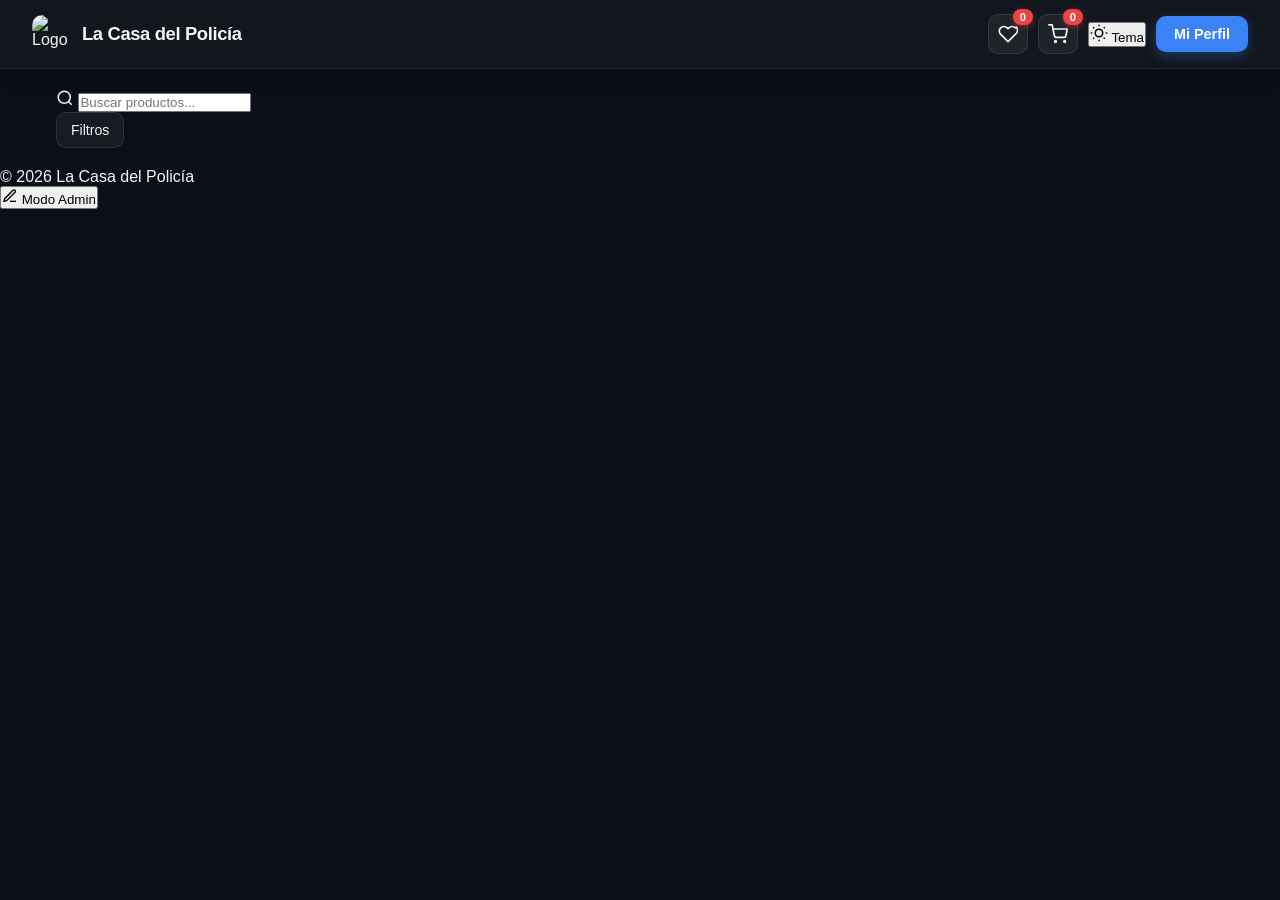
==== commit 6d0f5d5c: "Rename gemini-code-1787794200571.html to index.html" ====
--- a/index.html
+++ b/index.html
@@ -8,228 +8,104 @@
 </head>
 <body>
 
-  <!-- Encabezado / Navbar -->
+  <!-- NAVBAR SUPERIOR -->
   <header class="navbar">
     <div class="nav-left">
-      <img id="site-logo" src="https://i.imgur.com/9W9C2TC.png" alt="Logo" class="logo">
-      <h1 class="brand-name">La Casa del Policía</h1>
-    </div>
-
-    <div class="nav-search">
-      <input type="text" id="search-input" placeholder="Buscar productos...">
-      <button id="btn-execute-search" class="btn-icon">🔍</button>
-      <button id="btn-toggle-filters" class="btn-secondary">Filtros</button>
+      <img id="site-logo" src="logo.png" alt="Logo" class="logo">
+      <span class="brand-name">La Casa del Policía</span>
     </div>
 
     <div class="nav-actions">
-      <!-- Botón Favoritos -->
-      <button id="btn-wishlist-modal" class="icon-btn" title="Lista de Deseos">
-        <svg width="24" height="24" viewBox="0 0 24 24" fill="none" stroke="currentColor" stroke-width="2"><path d="M20.84 4.61a5.5 5.5 0 0 0-7.78 0L12 5.67l-1.06-1.06a5.5 5.5 0 0 0-7.78 7.78l1.06 1.06L12 21.23l8.78-8.78 1.06-1.06a5.5 5.5 0 0 0 0-7.78z"></path></svg>
-        <span id="wishlist-count" class="badge">0</span>
+      <!-- Favoritos -->
+      <button id="btn-favs" class="icon-btn" title="Favoritos">
+        <svg width="20" height="20" viewBox="0 0 24 24" fill="none" stroke="currentColor" stroke-width="2">
+          <path d="M20.84 4.61a5.5 5.5 0 0 0-7.78 0L12 5.67l-1.06-1.06a5.5 5.5 0 0 0-7.78 7.78l1.06 1.06L12 21.23l8.78-8.78 1.06-1.06a5.5 5.5 0 0 0 0-7.78z"></path>
+        </svg>
+        <span id="fav-count" class="badge">0</span>
       </button>
 
-      <!-- Botón Carrito -->
-      <button id="btn-cart-modal" class="icon-btn" title="Carrito de Compras">
-        <svg width="24" height="24" viewBox="0 0 24 24" fill="none" stroke="currentColor" stroke-width="2"><circle cx="9" cy="21" r="1"></circle><circle cx="20" cy="21" r="1"></circle><path d="M1 1h4l2.68 13.39a2 2 0 0 0 2 1.61h9.72a2 2 0 0 0 2-1.61L23 6H6"></path></svg>
+      <!-- Carrito -->
+      <button id="btn-cart" class="icon-btn" title="Carrito">
+        <svg width="20" height="20" viewBox="0 0 24 24" fill="none" stroke="currentColor" stroke-width="2">
+          <circle cx="9" cy="21" r="1"></circle>
+          <circle cx="20" cy="21" r="1"></circle>
+          <path d="M1 1h4l2.68 13.39a2 2 0 0 0 2 1.61h9.72a2 2 0 0 0 2-1.61L23 6H6"></path>
+        </svg>
         <span id="cart-count" class="badge">0</span>
       </button>
 
-      <button id="btn-theme" class="btn-secondary">🎨 Tema</button>
-      <button id="admin-pencil-btn" class="btn-secondary hidden">✏️ Admin</button>
-      
-      <button id="btn-auth-modal" class="btn-primary">
-        <span id="auth-btn-label">Cuenta</span>
+      <!-- Cambiar Tema -->
+      <button id="btn-theme" class="icon-btn-text">
+        <svg width="18" height="18" viewBox="0 0 24 24" fill="none" stroke="currentColor" stroke-width="2">
+          <circle cx="12" cy="12" r="5"></circle>
+          <path d="M12 1v2M12 21v2M4.22 4.22l1.42 1.42M18.36 18.36l1.42 1.42M1 12h2M21 12h2M4.22 19.78l1.42-1.42M18.36 5.64l1.42-1.42"></path>
+        </svg>
+        <span>Tema</span>
       </button>
+
+      <!-- Mi Perfil / Cuenta -->
+      <button id="btn-account" class="btn-primary">Mi Perfil</button>
     </div>
   </header>
 
+  <!-- CONTENEDOR PRINCIPAL -->
   <main class="main-container">
-
-    <!-- VISTA 1: Catálogo Principal (Home) -->
-    <section id="catalog-view" class="view-section">
-      <!-- Sección Recomendados (Historial) -->
-      <div id="recommended-row" class="category-row hidden">
-        <h2>Basado en tus búsquedas</h2>
-        <div id="recommended-slider" class="product-slider"></div>
+    
+    <!-- BARRA DE BÚSQUEDA Y FILTROS ENCABEZANDO EL CATÁLOGO -->
+    <section class="catalog-header">
+      <div class="search-bar">
+        <svg width="18" height="18" viewBox="0 0 24 24" fill="none" stroke="currentColor" stroke-width="2">
+          <circle cx="11" cy="11" r="8"></circle>
+          <line x1="21" y1="21" x2="16.65" y2="16.65"></line>
+        </svg>
+        <input type="text" id="input-search" placeholder="Buscar productos...">
       </div>
-
-      <!-- Filas de Productos por Categoría -->
-      <div id="store-rows"></div>
+      <button id="btn-filters" class="btn-secondary">Filtros</button>
     </section>
 
-    <!-- VISTA 2: Resultados de Búsqueda (Pantalla Completa) -->
-    <section id="search-results-view" class="view-section hidden">
-      <div class="view-header" style="margin-bottom: 20px;">
-        <button id="btn-back-from-search" class="btn-secondary">← Volver al Catálogo</button>
-        <h2 id="search-results-title" style="margin-top: 15px;">Resultados de búsqueda</h2>
-      </div>
-      <div id="search-products-grid" class="product-slider" style="flex-wrap: wrap;"></div>
-    </section>
-
-    <!-- VISTA 3: Detalle de Producto a Pantalla Completa -->
-    <section id="product-detail-view" class="view-section hidden">
-      <button id="btn-back-to-catalog" class="btn-secondary">← Volver al Catálogo</button>
-      
-      <div class="product-detail-layout" style="display: flex; gap: 30px; margin-top: 20px; flex-wrap: wrap;">
-        <div class="detail-media" style="flex: 1; min-width: 280px;">
-          <img id="detail-img" src="" alt="Producto" style="width: 100%; border-radius: 12px; max-height: 400px; object-fit: cover;">
-        </div>
-
-        <div class="detail-info" style="flex: 1; min-width: 280px;">
-          <span id="detail-category" class="badge-cat" style="opacity: 0.7; text-transform: uppercase; font-size: 0.8rem;">Categoría</span>
-          <h1 id="detail-title" style="margin: 10px 0;">Nombre del Producto</h1>
-          <h2 id="detail-price" style="color: #4CAF50; margin-bottom: 15px;">$0.00</h2>
-          <p id="detail-desc" style="line-height: 1.5; margin-bottom: 20px;">Descripción del producto...</p>
-
-          <div id="detail-variants-container" class="hidden" style="margin-bottom: 20px;">
-            <label style="display: block; margin-bottom: 8px; font-weight: bold;">Opciones disponibles:</label>
-            <div id="detail-variants" style="display: flex; gap: 10px; flex-wrap: wrap;"></div>
-          </div>
-
-          <div id="detail-actions-container" style="display: flex; gap: 15px; align-items: center; margin-bottom: 30px;">
-            <!-- Generado dinámicamente en app.js -->
-          </div>
-        </div>
-      </div>
-
-      <hr style="border-color: rgba(255,255,255,0.1); margin: 40px 0;">
-
-      <!-- Reseñas -->
-      <div class="reviews-section">
-        <h2>Opiniones de los Clientes</h2>
-        <div id="reviews-list" class="reviews-list" style="margin: 20px 0;"></div>
-
-        <form id="form-add-review" style="margin-top: 20px;">
-          <h3>Escribe una opinión</h3>
-          <div style="display: flex; gap: 10px; margin: 10px 0; align-items: center;">
-            <select id="review-rating" class="glass-input" style="padding: 8px;">
-              <option value="5">⭐⭐⭐⭐⭐ (5)</option>
-              <option value="4">⭐⭐⭐⭐ (4)</option>
-              <option value="3">⭐⭐⭐ (3)</option>
-              <option value="2">⭐⭐ (2)</option>
-              <option value="1">⭐ (1)</option>
-            </select>
-            <input type="text" id="review-comment" placeholder="Tu opinión sobre este producto..." required style="flex: 1; padding: 8px;">
-          </div>
-          <button type="submit" class="btn-primary">Publicar Opinión</button>
-        </form>
-      </div>
-    </section>
-
+    <!-- SECCIONES DE PRODUCTOS -->
+    <div id="catalog-sections">
+      <!-- Se genera dinámicamente con JS -->
+    </div>
   </main>
 
-  <!-- MODAL: Autenticación -->
-  <div id="auth-modal" class="modal hidden">
+  <!-- FOOTER (BOTÓN DE ADMIN ABAJO) -->
+  <footer class="site-footer">
+    <p>© 2026 La Casa del Policía</p>
+    <button id="btn-admin" class="btn-admin-footer">
+      <svg width="16" height="16" viewBox="0 0 24 24" fill="none" stroke="currentColor" stroke-width="2">
+        <path d="M12 20h9"></path>
+        <path d="M16.5 3.5a2.121 2.121 0 0 1 3 3L7 19l-4 1 1-4L16.5 3.5z"></path>
+      </svg>
+      <span>Modo Admin</span>
+    </button>
+  </footer>
+
+  <!-- MODAL FILTROS -->
+  <div id="modal-filters" class="modal hidden">
     <div class="modal-content">
-      <span id="close-auth" class="close-btn">&times;</span>
-      
-      <div id="auth-logged-out-view">
-        <h2 id="auth-title">Iniciar Sesión</h2>
-        <form id="auth-form">
-          <input type="email" id="auth-email" placeholder="Correo electrónico" required style="width: 100%; margin: 10px 0; padding: 10px;">
-          <input type="password" id="auth-password" placeholder="Contraseña" required style="width: 100%; margin: 10px 0; padding: 10px;">
-          <button type="submit" class="btn-primary" style="width: 100%; margin-top: 10px;">Enviar</button>
-        </form>
-        <p style="margin-top: 15px; text-align: center;">
-          <span id="auth-toggle-link" style="color: #4CAF50; cursor: pointer; text-decoration: underline;">Regístrate</span>
-        </p>
+      <span class="close-btn" id="close-filters">&times;</span>
+      <h3>Filtrar Productos</h3>
+      <div class="filter-group">
+        <label>Categoría:</label>
+        <select id="filter-category">
+          <option value="all">Todas las categorías</option>
+          <option value="Chalecos">Chalecos</option>
+          <option value="Linternas">Linternas</option>
+        </select>
       </div>
-
-      <div id="auth-logged-in-view" class="hidden" style="text-align: center;">
-        <div id="profile-initial" style="width: 60px; height: 60px; border-radius: 50%; background: #4CAF50; color: white; display: flex; align-items: center; justify-content: center; font-size: 1.8rem; margin: 0 auto 10px auto;">U</div>
-        <h3 id="user-display-email">usuario@correo.com</h3>
-        <p id="user-display-role" style="opacity: 0.7; margin-bottom: 20px;">Cliente</p>
-        <button id="btn-logout" class="btn-secondary" style="width: 100%;">Cerrar Sesión</button>
+      <div class="filter-group">
+        <label>Ordenar por precio:</label>
+        <select id="filter-price">
+          <option value="default">Por defecto</option>
+          <option value="low">Menor a Mayor</option>
+          <option value="high">Mayor a Menor</option>
+        </select>
       </div>
+      <button id="apply-filters" class="btn-primary full-width">Aplicar Filtros</button>
     </div>
   </div>
 
-  <!-- MODAL: Filtros -->
-  <div id="filter-modal" class="modal hidden">
-    <div class="modal-content">
-      <span id="close-filter" class="close-btn">&times;</span>
-      <h2>Filtrar Productos</h2>
-      <div style="margin: 15px 0;">
-        <label>Categoría:</label>
-        <select id="filter-category" style="width: 100%; padding: 8px; margin-top: 5px;"></select>
-      </div>
-      <div style="margin: 15px 0;">
-        <label>Ordenar por precio:</label>
-        <select id="filter-price" style="width: 100%; padding: 8px; margin-top: 5px;">
-          <option value="default">Por defecto</option>
-          <option value="asc">Menor a Mayor</option>
-          <option value="desc">Mayor a Menor</option>
-        </select>
-      </div>
-      <button id="btn-apply-filters" class="btn-primary" style="width: 100%;">Aplicar Filtros</button>
-    </div>
-  </div>
-
-  <!-- MODAL: Carrito de Compras -->
-  <div id="cart-modal" class="modal hidden">
-    <div class="modal-content">
-      <span id="close-cart" class="close-btn">&times;</span>
-      <h2>Tu Carrito de Compras</h2>
-      <div id="cart-items-list" style="margin: 20px 0; max-height: 300px; overflow-y: auto;"></div>
-      <div class="cart-summary" style="border-top: 1px solid rgba(255,255,255,0.1); padding-top: 15px;">
-        <h3>Total: $<span id="cart-total-price">0.00</span></h3>
-        <button id="btn-checkout" class="btn-primary" style="width: 100%; margin-top: 15px;">Proceder al Pago / Comprar</button>
-      </div>
-    </div>
-  </div>
-
-  <!-- MODAL: Lista de Deseos (Favoritos) -->
-  <div id="wishlist-modal" class="modal hidden">
-    <div class="modal-content">
-      <span id="close-wishlist" class="close-btn">&times;</span>
-      <h2>Tus Favoritos ❤️</h2>
-      <div id="wishlist-items-list" class="product-slider" style="flex-wrap: wrap; margin-top: 20px;"></div>
-    </div>
-  </div>
-
-  <!-- MODAL: Administración -->
-  <div id="admin-modal" class="modal hidden">
-    <div class="modal-content" style="max-width: 600px;">
-      <span id="close-admin" class="close-btn">&times;</span>
-      <h2>Panel de Administración</h2>
-      
-      <div class="admin-tabs" style="display: flex; gap: 10px; margin: 15px 0;">
-        <button id="tab-btn-inventory" class="btn-secondary active">Inventario</button>
-        <button id="tab-btn-product" class="btn-secondary">Nuevo Producto</button>
-        <button id="tab-btn-category" class="btn-secondary">Nueva Categoría</button>
-      </div>
-
-      <div id="tab-content-inventory">
-        <h3>Productos</h3>
-        <div id="admin-product-list" style="max-height: 150px; overflow-y: auto; margin-bottom: 15px;"></div>
-        <h3>Categorías</h3>
-        <div id="admin-category-list" style="max-height: 100px; overflow-y: auto;"></div>
-      </div>
-
-      <form id="form-add-product" class="hidden">
-        <h3 id="form-product-title">Crear Producto</h3>
-        <input type="hidden" id="prod-id-edit">
-        <input type="text" id="prod-name" placeholder="Nombre" required style="width: 100%; margin: 5px 0; padding: 8px;">
-        <textarea id="prod-desc" placeholder="Descripción" style="width: 100%; margin: 5px 0; padding: 8px;"></textarea>
-        <input type="number" step="0.01" id="prod-price" placeholder="Precio" required style="width: 100%; margin: 5px 0; padding: 8px;">
-        <select id="prod-category" required style="width: 100%; margin: 5px 0; padding: 8px;"></select>
-        <input type="text" id="prod-images" placeholder="URL de Imagen" style="width: 100%; margin: 5px 0; padding: 8px;">
-        <input type="text" id="prod-variants" placeholder="Variantes (ej. Rojo, Azul, XL)" style="width: 100%; margin: 5px 0; padding: 8px;">
-        <div style="display: flex; gap: 10px; margin-top: 10px;">
-          <button type="submit" id="btn-save-product" class="btn-primary" style="flex: 1;">Guardar Producto</button>
-          <button type="button" id="btn-cancel-edit-prod" class="btn-secondary hidden">Cancelar</button>
-        </div>
-      </form>
-
-      <form id="form-add-category" class="hidden">
-        <h3>Crear Categoría</h3>
-        <input type="text" id="cat-name" placeholder="Nombre de categoría" required style="width: 100%; margin: 10px 0; padding: 8px;">
-        <button type="submit" class="btn-primary" style="width: 100%;">Guardar Categoría</button>
-      </form>
-    </div>
-  </div>
-
-  <!-- SCRIPT CON TYPE="MODULE" (SIN ?v=) -->
-  <script type="module" src="app.js"></script>
+  <script src="app.js"></script>
 </body>
 </html>
--- a/style.css
+++ b/style.css
@@ -1,131 +1,364 @@
+/* --- VARIABLES Y TEMAS MODERNOS --- */
 :root {
-  --bg-color: #0a0f1d;
+  --bg-color: #0b0f17;
   --text-color: #f1f5f9;
-  --glass-bg: rgba(15, 23, 42, 0.85);
-  --glass-border: rgba(255, 255, 255, 0.1);
-  --glass-input: rgba(255, 255, 255, 0.07);
-  --accent-color: #2563eb;
-  --accent-hover: #1d4ed8;
-  --radius-lg: 18px;
-  --radius-md: 12px;
-  --shadow-glow: 0 8px 32px 0 rgba(0, 0, 0, 0.5);
-}
-
-.light-theme {
-  --bg-color: #f0f4f9;
+  --card-bg: rgba(22, 27, 34, 0.75);
+  --border-color: rgba(255, 255, 255, 0.1);
+  --primary: #3b82f6;
+  --primary-hover: #2563eb;
+  --secondary-bg: rgba(255, 255, 255, 0.05);
+  --accent-heart: #ef4444;
+  --shadow-lg: 0 10px 25px -5px rgba(0, 0, 0, 0.5);
+  --radius-lg: 16px;
+  --radius-md: 10px;
+}
+
+body.light-theme {
+  --bg-color: #f8fafc;
   --text-color: #0f172a;
-  --glass-bg: rgba(255, 255, 255, 0.9);
-  --glass-border: rgba(0, 0, 0, 0.1);
-  --glass-input: rgba(0, 0, 0, 0.05);
-  --accent-color: #2563eb;
-  --accent-hover: #1d4ed8;
-}
-
-* { box-sizing: border-box; margin: 0; padding: 0; font-family: 'Inter', system-ui, sans-serif; }
-body { background-color: var(--bg-color); color: var(--text-color); min-height: 100vh; }
-
-/* Header */
-.glass-header {
-  display: flex; justify-content: space-between; align-items: center; padding: 12px 35px;
-  background: var(--glass-bg); backdrop-filter: blur(16px);
-  border-bottom: 1px solid var(--glass-border); position: sticky; top: 0; z-index: 100; flex-wrap: wrap; gap: 15px;
-}
-
-.logo-container img { height: 45px; object-fit: contain; }
-
-.search-container { position: relative; width: 380px; }
-.search-bar { 
-  display: flex; align-items: center; background: var(--glass-input); 
-  border: 1px solid var(--glass-border); border-radius: var(--radius-md); padding: 4px 10px; width: 100%; gap: 6px; 
-}
-.search-bar input { background: transparent; border: none; color: var(--text-color); width: 100%; outline: none; font-size: 0.9rem; padding: 6px; }
-.icon { width: 20px; height: 20px; fill: currentColor; }
-.icon-btn-inline { background: transparent; border: none; color: var(--text-color); cursor: pointer; padding: 4px; display: flex; align-items: center; opacity: 0.8; }
-.icon-btn-inline:hover { opacity: 1; color: var(--accent-color); }
-
-.user-actions { display: flex; align-items: center; gap: 10px; }
-.btn-icon, .btn-icon-text { 
-  background: var(--glass-input); border: 1px solid var(--glass-border); color: var(--text-color); 
-  padding: 8px 14px; border-radius: var(--radius-md); cursor: pointer; display: flex; align-items: center; gap: 8px; font-weight: 500;
-}
-.btn-icon:hover, .btn-icon-text:hover { background: rgba(37, 99, 235, 0.2); border-color: var(--accent-color); }
-.badge { background: var(--accent-color); color: white; border-radius: 20px; padding: 2px 8px; font-size: 0.75rem; }
-
-/* Botón Lápiz Admin */
-.pencil-btn {
-  position: fixed; bottom: 25px; right: 25px; 
-  background: linear-gradient(135deg, #2563eb, #1d4ed8) !important;
-  color: white !important; border: none; padding: 14px 22px; border-radius: 50px; font-weight: 600; cursor: pointer;
-  display: flex; align-items: center; gap: 10px; box-shadow: 0 10px 25px rgba(37, 99, 235, 0.5); z-index: 200;
-}
-.pencil-btn:hover { transform: scale(1.05); }
-
-.hidden { display: none !important; }
-
-/* Modales */
-.modal { position: fixed; top: 0; left: 0; width: 100%; height: 100%; background: rgba(0, 0, 0, 0.75); backdrop-filter: blur(8px); display: flex; justify-content: center; align-items: center; z-index: 300; padding: 15px; }
-.glass-card { background: var(--glass-bg); backdrop-filter: blur(20px); border: 1px solid var(--glass-border); border-radius: var(--radius-lg); padding: 30px; width: 380px; box-shadow: var(--shadow-glow); position: relative; max-height: 90vh; overflow-y: auto; }
-.modal-large { width: 680px; }
-.close { position: absolute; top: 15px; right: 20px; font-size: 1.5rem; cursor: pointer; }
-
-/* Botones */
-.btn-primary { width: 100%; padding: 12px; margin-top: 15px; background: var(--accent-color) !important; color: white; border: none; border-radius: var(--radius-md); font-weight: 600; cursor: pointer; }
-.btn-primary:hover { background: var(--accent-hover) !important; }
-.btn-secondary { padding: 10px 16px; background: transparent; border: 1px solid var(--glass-border); color: var(--text-color); border-radius: var(--radius-md); cursor: pointer; font-weight: 600; }
-
-.glass-input-field { width: 100%; padding: 10px 14px; margin-top: 5px; background: var(--glass-input); border: 1px solid var(--glass-border); border-radius: var(--radius-md); color: var(--text-color); outline: none; }
-.glass-input-field option { background: #0a0f1d; color: #fff; }
-.form-row { display: flex; gap: 10px; }
-
-/* Pantalla Completa de Producto */
-.product-page { padding: 30px 40px; max-width: 1200px; margin: 0 auto; }
-.product-page-content { width: 100%; max-height: none; }
-.product-main-grid { display: grid; grid-template-columns: 1fr 1fr; gap: 40px; margin-top: 10px; }
-.product-image-section img { width: 100%; height: 380px; object-fit: cover; border-radius: var(--radius-md); border: 1px solid var(--glass-border); }
-.category-badge { font-size: 0.8rem; text-transform: uppercase; background: rgba(37,99,235,0.2); color: #60a5fa; padding: 4px 10px; border-radius: 6px; font-weight: bold; }
-.product-info-section h1 { font-size: 2rem; margin-top: 10px; }
-.detail-price { font-size: 2rem; font-weight: bold; color: #60a5fa; margin: 15px 0; }
-.variants-container { margin: 15px 0; }
-.variants-tags { display: flex; gap: 8px; flex-wrap: wrap; margin-top: 6px; }
-.variant-tag { background: var(--glass-input); border: 1px solid var(--glass-border); padding: 6px 14px; border-radius: 8px; font-size: 0.85rem; }
-
-.btn-buy-large { font-size: 1.1rem; padding: 16px; margin-top: 25px; opacity: 0.6; cursor: not-allowed !important; }
-
-/* Reseñas */
-.reviews-list { margin-top: 15px; display: flex; flex-direction: column; gap: 12px; }
-.review-item { background: rgba(255,255,255,0.03); padding: 12px 16px; border-radius: 10px; border: 1px solid var(--glass-border); }
-.review-header { display: flex; justify-content: space-between; font-size: 0.85rem; opacity: 0.8; }
-
-/* Admin */
-.admin-tabs { display: flex; gap: 10px; margin-top: 15px; border-bottom: 1px solid var(--glass-border); padding-bottom: 10px; }
-.tab-btn { background: transparent; border: none; color: var(--text-color); padding: 8px 12px; cursor: pointer; opacity: 0.6; font-size: 0.9rem; }
-.tab-btn.active { opacity: 1; border-bottom: 2px solid var(--accent-color); font-weight: bold; }
-.admin-item-list { max-height: 180px; overflow-y: auto; margin-top: 8px; border: 1px solid var(--glass-border); border-radius: var(--radius-md); background: rgba(0,0,0,0.2); padding: 5px; }
-.admin-item { display: flex; justify-content: space-between; align-items: center; padding: 8px 12px; border-bottom: 1px solid rgba(255,255,255,0.05); font-size: 0.9rem; }
-.admin-item-actions { display: flex; gap: 6px; }
-.btn-sm { padding: 4px 10px; border-radius: 6px; border: none; font-size: 0.75rem; font-weight: 600; cursor: pointer; }
-.btn-edit { background: #3b82f6; color: white; }
-.btn-delete { background: #ef4444; color: white; }
-
-/* Catalogo */
-.category-row { margin: 30px 40px; }
-.category-row h2 { margin-bottom: 15px; font-size: 1.3rem; text-transform: capitalize; }
-.product-slider { display: flex; gap: 20px; overflow-x: auto; padding-bottom: 10px; }
-.product-card { min-width: 200px; max-width: 200px; background: var(--glass-bg); border: 1px solid var(--glass-border); border-radius: var(--radius-md); padding: 12px; flex-shrink: 0; cursor: pointer; transition: transform 0.2s; }
-.product-card:hover { transform: translateY(-4px); border-color: var(--accent-color); }
-.product-card img { width: 100%; height: 140px; object-fit: cover; border-radius: var(--radius-md); background: rgba(255,255,255,0.05); }
-.product-card h3 { font-size: 1rem; margin-top: 8px; text-transform: capitalize; white-space: nowrap; overflow: hidden; text-overflow: ellipsis; }
-.product-card .price { color: #60a5fa; font-weight: bold; margin-top: 5px; }
-
-/* Móviles */
-@media (max-width: 768px) {
-  .glass-header { padding: 12px 15px; }
-  .logo-container img { height: 35px; }
-  .search-container { order: 3; width: 100%; margin-top: 5px; }
-  .user-actions { gap: 6px; }
-  .btn-icon-text span { display: none; }
-  .category-row { margin: 20px 15px; }
-  .product-page { padding: 15px; }
-  .product-main-grid { grid-template-columns: 1fr; gap: 20px; }
-  .review-form-row { flex-direction: column; }
-}
+  --card-bg: rgba(255, 255, 255, 0.85);
+  --border-color: rgba(0, 0, 0, 0.08);
+  --secondary-bg: rgba(0, 0, 0, 0.04);
+  --shadow-lg: 0 10px 25px -5px rgba(0, 0, 0, 0.1);
+}
+
+* {
+  box-sizing: border-box;
+  margin: 0;
+  padding: 0;
+  font-family: -apple-system, BlinkMacSystemFont, "Segoe UI", Roboto, Helvetica, Arial, sans-serif;
+  -webkit-tap-highlight-color: transparent;
+}
+
+body {
+  background-color: var(--bg-color);
+  color: var(--text-color);
+  transition: background-color 0.3s ease, color 0.3s ease;
+  min-height: 100vh;
+}
+
+/* --- HEADER / NAVBAR PROFESIONAL --- */
+.navbar {
+  display: flex;
+  flex-direction: column;
+  gap: 12px;
+  padding: 12px 20px;
+  background: var(--card-bg);
+  backdrop-filter: blur(12px);
+  -webkit-backdrop-filter: blur(12px);
+  border-bottom: 1px solid var(--border-color);
+  position: sticky;
+  top: 0;
+  z-index: 100;
+  box-shadow: 0 4px 20px rgba(0, 0, 0, 0.2);
+}
+
+.nav-left {
+  display: flex;
+  align-items: center;
+  gap: 12px;
+}
+
+.logo, #site-logo {
+  width: 38px !important;
+  height: 38px !important;
+  max-width: 38px !important;
+  max-height: 38px !important;
+  object-fit: contain;
+  border-radius: var(--radius-md);
+  transition: transform 0.2s ease;
+}
+
+.logo:hover, #site-logo:hover {
+  transform: scale(1.05);
+}
+
+.brand-name {
+  font-size: 1.15rem;
+  font-weight: 700;
+  letter-spacing: -0.02em;
+}
+
+.nav-search {
+  display: flex;
+  gap: 8px;
+  width: 100%;
+}
+
+.nav-search input {
+  flex: 1;
+  padding: 10px 14px;
+  border-radius: var(--radius-md);
+  border: 1px solid var(--border-color);
+  background: var(--secondary-bg);
+  color: inherit;
+  font-size: 0.9rem;
+  outline: none;
+  transition: all 0.2s ease;
+}
+
+.nav-search input:focus {
+  border-color: var(--primary);
+  box-shadow: 0 0 0 3px rgba(59, 130, 246, 0.25);
+}
+
+.nav-actions {
+  display: flex;
+  align-items: center;
+  justify-content: space-between;
+  gap: 10px;
+  width: 100%;
+}
+
+/* --- BOTONES E ICONOS SVG --- */
+.btn-primary {
+  background: var(--primary);
+  color: #ffffff;
+  border: none;
+  padding: 10px 18px;
+  border-radius: var(--radius-md);
+  cursor: pointer;
+  font-weight: 600;
+  font-size: 0.9rem;
+  transition: all 0.2s ease;
+  box-shadow: 0 4px 12px rgba(59, 130, 246, 0.3);
+}
+
+.btn-primary:hover {
+  background: var(--primary-hover);
+  transform: translateY(-1px);
+}
+
+.btn-secondary {
+  background: var(--secondary-bg);
+  color: inherit;
+  border: 1px solid var(--border-color);
+  padding: 9px 14px;
+  border-radius: var(--radius-md);
+  cursor: pointer;
+  font-size: 0.88rem;
+  font-weight: 500;
+  transition: all 0.2s ease;
+}
+
+.btn-secondary:hover {
+  background: rgba(255, 255, 255, 0.1);
+}
+
+.icon-btn {
+  background: var(--secondary-bg);
+  border: 1px solid var(--border-color);
+  color: inherit;
+  cursor: pointer;
+  position: relative;
+  display: flex;
+  align-items: center;
+  justify-content: center;
+  padding: 9px;
+  border-radius: var(--radius-md);
+  transition: all 0.2s ease;
+}
+
+.icon-btn:hover {
+  background: rgba(255, 255, 255, 0.12);
+  transform: translateY(-2px);
+}
+
+.icon-btn svg {
+  display: block;
+  stroke-linecap: round;
+  stroke-linejoin: round;
+  transition: stroke 0.2s ease, fill 0.2s ease;
+}
+
+.badge {
+  position: absolute;
+  top: -6px;
+  right: -6px;
+  background: var(--accent-heart);
+  color: #ffffff;
+  font-size: 0.7rem;
+  font-weight: 700;
+  border-radius: 99px;
+  padding: 2px 7px;
+  box-shadow: 0 2px 6px rgba(239, 68, 68, 0.4);
+}
+
+/* --- DETALLE: BOTÓN DE FAVORITOS (CORAZÓN SVG) --- */
+.btn-heart {
+  background: var(--secondary-bg);
+  border: 1px solid var(--border-color);
+  border-radius: var(--radius-md);
+  padding: 10px;
+  cursor: pointer;
+  display: flex;
+  align-items: center;
+  justify-content: center;
+  transition: all 0.2s ease;
+}
+
+.btn-heart:hover {
+  transform: scale(1.08);
+}
+
+.btn-heart svg {
+  transition: all 0.2s ease;
+}
+
+.btn-heart.active svg {
+  fill: var(--accent-heart);
+  stroke: var(--accent-heart);
+}
+
+/* --- CATALOGO Y TARJETAS --- */
+.main-container {
+  padding: 20px 16px;
+  max-width: 1200px;
+  margin: 0 auto;
+}
+
+.category-row {
+  margin-bottom: 30px;
+}
+
+.category-row h2 {
+  font-size: 1.15rem;
+  font-weight: 700;
+  margin-bottom: 14px;
+  letter-spacing: -0.01em;
+}
+
+.product-slider {
+  display: flex;
+  gap: 16px;
+  overflow-x: auto;
+  padding-bottom: 12px;
+  scroll-behavior: smooth;
+}
+
+.product-slider::-webkit-scrollbar {
+  height: 6px;
+}
+
+.product-slider::-webkit-scrollbar-thumb {
+  background: var(--border-color);
+  border-radius: 10px;
+}
+
+.product-card {
+  background: var(--card-bg);
+  border: 1px solid var(--border-color);
+  border-radius: var(--radius-lg);
+  padding: 12px;
+  min-width: 160px;
+  max-width: 170px;
+  flex-shrink: 0;
+  box-shadow: 0 4px 15px rgba(0, 0, 0, 0.08);
+  transition: all 0.25s cubic-bezier(0.4, 0, 0.2, 1);
+}
+
+.product-card:hover {
+  transform: translateY(-4px);
+  box-shadow: var(--shadow-lg);
+  border-color: rgba(59, 130, 246, 0.4);
+}
+
+.product-card img {
+  width: 100%;
+  height: 130px;
+  object-fit: cover;
+  border-radius: var(--radius-md);
+  margin-bottom: 8px;
+}
+
+.product-card h3 {
+  font-size: 0.9rem;
+  font-weight: 600;
+  margin-bottom: 6px;
+  white-space: nowrap;
+  overflow: hidden;
+  text-overflow: ellipsis;
+}
+
+.product-card .price {
+  color: var(--primary);
+  font-weight: 700;
+  font-size: 1rem;
+}
+
+/* --- MODALES --- */
+.modal {
+  position: fixed;
+  top: 0;
+  left: 0;
+  width: 100%;
+  height: 100%;
+  background: rgba(0, 0, 0, 0.7);
+  backdrop-filter: blur(8px);
+  -webkit-backdrop-filter: blur(8px);
+  display: flex;
+  align-items: center;
+  justify-content: center;
+  z-index: 1000;
+  padding: 16px;
+}
+
+.modal-content {
+  background: var(--bg-color);
+  color: var(--text-color);
+  border: 1px solid var(--border-color);
+  border-radius: var(--radius-lg);
+  padding: 24px;
+  width: 100%;
+  max-width: 440px;
+  position: relative;
+  max-height: 85vh;
+  overflow-y: auto;
+  box-shadow: var(--shadow-lg);
+}
+
+.close-btn {
+  position: absolute;
+  top: 16px;
+  right: 18px;
+  font-size: 1.4rem;
+  opacity: 0.6;
+  cursor: pointer;
+  transition: opacity 0.2s;
+}
+
+.close-btn:hover {
+  opacity: 1;
+}
+
+.hidden {
+  display: none !important;
+}
+
+/* --- MEDIA QUERIES (DESKTOP) --- */
+@media (min-width: 768px) {
+  .navbar {
+    flex-direction: row;
+    align-items: center;
+    justify-content: space-between;
+    padding: 14px 32px;
+  }
+  
+  .nav-search {
+    max-width: 420px;
+  }
+
+  .nav-actions {
+    width: auto;
+  }
+
+  .product-card {
+    min-width: 190px;
+    max-width: 210px;
+    padding: 14px;
+  }
+  
+  .product-card img {
+    height: 155px;
+  }
+                     }
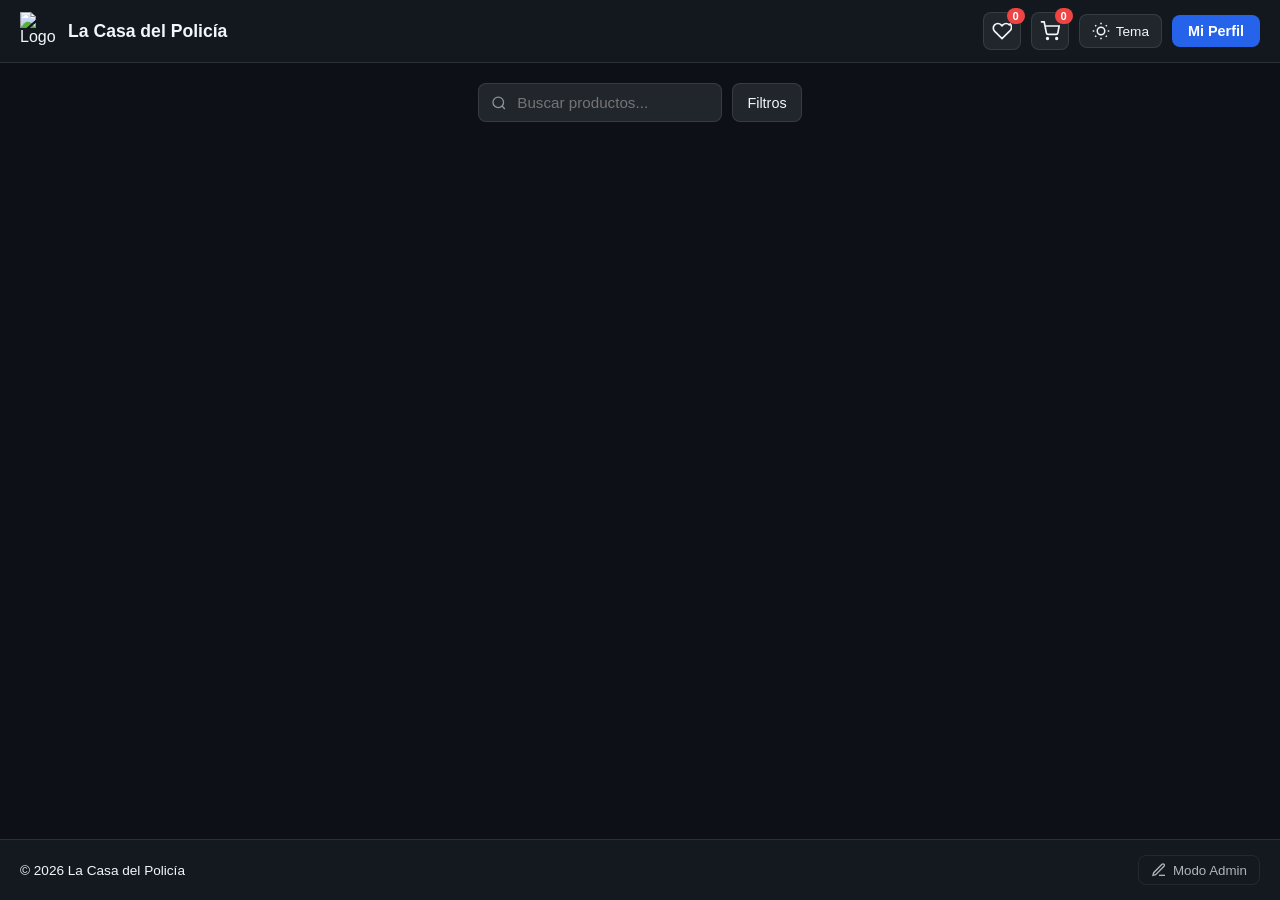
==== commit 4857fd02: "Modify stylesheet link and enhance comments in HTML Updated stylesheet link to force reload and adde" ====
--- a/index.html
+++ b/index.html
@@ -4,7 +4,8 @@
   <meta charset="UTF-8">
   <meta name="viewport" content="width=device-width, initial-scale=1.0">
   <title>La Casa del Policía</title>
-  <link rel="stylesheet" href="style.css">
+  <!-- El ?v=2 obliga al navegador a descargar el CSS nuevo sin usar la caché vieja -->
+  <link rel="stylesheet" href="style.css?v=2">
 </head>
 <body>
 
@@ -63,9 +64,10 @@
       <button id="btn-filters" class="btn-secondary">Filtros</button>
     </section>
 
-    <!-- SECCIONES DE PRODUCTOS -->
+    <!-- SECCIONES DE PRODUCTOS (CONTENEDORES PARA TU JS) -->
     <div id="catalog-sections">
-      <!-- Se genera dinámicamente con JS -->
+      <div id="searchResults" class="category-row hidden"></div>
+      <div id="categoriesContainer"></div>
     </div>
   </main>
 
@@ -90,8 +92,6 @@
         <label>Categoría:</label>
         <select id="filter-category">
           <option value="all">Todas las categorías</option>
-          <option value="Chalecos">Chalecos</option>
-          <option value="Linternas">Linternas</option>
         </select>
       </div>
       <div class="filter-group">
--- a/style.css
+++ b/style.css
@@ -1,148 +1,102 @@
-/* --- VARIABLES Y TEMAS MODERNOS --- */
+/* --- VARIABLES Y TEMA OSCURO PREMIUM --- */
 :root {
-  --bg-color: #0b0f17;
-  --text-color: #f1f5f9;
-  --card-bg: rgba(22, 27, 34, 0.75);
+  --bg-color: #0d1117;
+  --text-color: #f0f6fc;
+  --card-bg: rgba(22, 27, 34, 0.85);
   --border-color: rgba(255, 255, 255, 0.1);
-  --primary: #3b82f6;
-  --primary-hover: #2563eb;
-  --secondary-bg: rgba(255, 255, 255, 0.05);
+  --primary: #2563eb;
+  --primary-hover: #1d4ed8;
+  --secondary-bg: #21262d;
   --accent-heart: #ef4444;
-  --shadow-lg: 0 10px 25px -5px rgba(0, 0, 0, 0.5);
-  --radius-lg: 16px;
-  --radius-md: 10px;
+  --radius-lg: 14px;
+  --radius-md: 8px;
 }
 
 body.light-theme {
-  --bg-color: #f8fafc;
-  --text-color: #0f172a;
-  --card-bg: rgba(255, 255, 255, 0.85);
-  --border-color: rgba(0, 0, 0, 0.08);
-  --secondary-bg: rgba(0, 0, 0, 0.04);
-  --shadow-lg: 0 10px 25px -5px rgba(0, 0, 0, 0.1);
+  --bg-color: #f6f8fa;
+  --text-color: #1f2328;
+  --card-bg: #ffffff;
+  --border-color: #d0d7de;
+  --secondary-bg: #eaeef2;
 }
 
 * {
   box-sizing: border-box;
   margin: 0;
   padding: 0;
-  font-family: -apple-system, BlinkMacSystemFont, "Segoe UI", Roboto, Helvetica, Arial, sans-serif;
-  -webkit-tap-highlight-color: transparent;
+  font-family: -apple-system, BlinkMacSystemFont, "Segoe UI", Roboto, sans-serif;
 }
 
 body {
   background-color: var(--bg-color);
   color: var(--text-color);
-  transition: background-color 0.3s ease, color 0.3s ease;
+  transition: background 0.3s, color 0.3s;
   min-height: 100vh;
-}
-
-/* --- HEADER / NAVBAR PROFESIONAL --- */
+  display: flex;
+  flex-direction: column;
+}
+
+/* --- NAVBAR --- */
 .navbar {
   display: flex;
-  flex-direction: column;
-  gap: 12px;
+  justify-content: space-between;
+  align-items: center;
   padding: 12px 20px;
   background: var(--card-bg);
-  backdrop-filter: blur(12px);
-  -webkit-backdrop-filter: blur(12px);
+  backdrop-filter: blur(10px);
   border-bottom: 1px solid var(--border-color);
   position: sticky;
   top: 0;
   z-index: 100;
-  box-shadow: 0 4px 20px rgba(0, 0, 0, 0.2);
 }
 
 .nav-left {
   display: flex;
   align-items: center;
-  gap: 12px;
+  gap: 10px;
 }
 
 .logo, #site-logo {
   width: 38px !important;
   height: 38px !important;
-  max-width: 38px !important;
-  max-height: 38px !important;
   object-fit: contain;
-  border-radius: var(--radius-md);
-  transition: transform 0.2s ease;
-}
-
-.logo:hover, #site-logo:hover {
-  transform: scale(1.05);
 }
 
 .brand-name {
-  font-size: 1.15rem;
-  font-weight: 700;
-  letter-spacing: -0.02em;
-}
-
-.nav-search {
-  display: flex;
-  gap: 8px;
-  width: 100%;
-}
-
-.nav-search input {
-  flex: 1;
-  padding: 10px 14px;
-  border-radius: var(--radius-md);
-  border: 1px solid var(--border-color);
-  background: var(--secondary-bg);
-  color: inherit;
-  font-size: 0.9rem;
-  outline: none;
-  transition: all 0.2s ease;
-}
-
-.nav-search input:focus {
-  border-color: var(--primary);
-  box-shadow: 0 0 0 3px rgba(59, 130, 246, 0.25);
+  font-size: 1.1rem;
+  font-weight: bold;
 }
 
 .nav-actions {
   display: flex;
   align-items: center;
-  justify-content: space-between;
   gap: 10px;
-  width: 100%;
-}
-
-/* --- BOTONES E ICONOS SVG --- */
+}
+
+/* --- BOTONES E ICONOS --- */
 .btn-primary {
   background: var(--primary);
-  color: #ffffff;
+  color: white;
   border: none;
-  padding: 10px 18px;
+  padding: 8px 16px;
   border-radius: var(--radius-md);
   cursor: pointer;
   font-weight: 600;
   font-size: 0.9rem;
-  transition: all 0.2s ease;
-  box-shadow: 0 4px 12px rgba(59, 130, 246, 0.3);
 }
 
 .btn-primary:hover {
   background: var(--primary-hover);
-  transform: translateY(-1px);
 }
 
 .btn-secondary {
   background: var(--secondary-bg);
   color: inherit;
   border: 1px solid var(--border-color);
-  padding: 9px 14px;
-  border-radius: var(--radius-md);
-  cursor: pointer;
-  font-size: 0.88rem;
-  font-weight: 500;
-  transition: all 0.2s ease;
-}
-
-.btn-secondary:hover {
-  background: rgba(255, 255, 255, 0.1);
+  padding: 8px 14px;
+  border-radius: var(--radius-md);
+  cursor: pointer;
+  font-size: 0.9rem;
 }
 
 .icon-btn {
@@ -154,95 +108,80 @@
   display: flex;
   align-items: center;
   justify-content: center;
-  padding: 9px;
-  border-radius: var(--radius-md);
-  transition: all 0.2s ease;
-}
-
-.icon-btn:hover {
-  background: rgba(255, 255, 255, 0.12);
-  transform: translateY(-2px);
-}
-
-.icon-btn svg {
-  display: block;
-  stroke-linecap: round;
-  stroke-linejoin: round;
-  transition: stroke 0.2s ease, fill 0.2s ease;
+  padding: 8px;
+  border-radius: var(--radius-md);
+}
+
+.icon-btn-text {
+  background: var(--secondary-bg);
+  border: 1px solid var(--border-color);
+  color: inherit;
+  cursor: pointer;
+  display: flex;
+  align-items: center;
+  gap: 6px;
+  padding: 7px 12px;
+  border-radius: var(--radius-md);
+  font-size: 0.85rem;
 }
 
 .badge {
   position: absolute;
-  top: -6px;
-  right: -6px;
+  top: -5px;
+  right: -5px;
   background: var(--accent-heart);
-  color: #ffffff;
+  color: white;
   font-size: 0.7rem;
-  font-weight: 700;
-  border-radius: 99px;
-  padding: 2px 7px;
-  box-shadow: 0 2px 6px rgba(239, 68, 68, 0.4);
-}
-
-/* --- DETALLE: BOTÓN DE FAVORITOS (CORAZÓN SVG) --- */
-.btn-heart {
+  font-weight: bold;
+  border-radius: 10px;
+  padding: 2px 6px;
+}
+
+/* --- ENCABEZADO DE CATÁLOGO Y BÚSQUEDA --- */
+.main-container {
+  padding: 20px;
+  max-width: 1100px;
+  margin: 0 auto;
+  flex: 1;
+}
+
+.catalog-header {
+  display: flex;
+  gap: 10px;
+  margin-bottom: 25px;
+}
+
+.search-bar {
+  display: flex;
+  align-items: center;
+  gap: 10px;
+  flex: 1;
   background: var(--secondary-bg);
   border: 1px solid var(--border-color);
   border-radius: var(--radius-md);
-  padding: 10px;
-  cursor: pointer;
-  display: flex;
-  align-items: center;
-  justify-content: center;
-  transition: all 0.2s ease;
-}
-
-.btn-heart:hover {
-  transform: scale(1.08);
-}
-
-.btn-heart svg {
-  transition: all 0.2s ease;
-}
-
-.btn-heart.active svg {
-  fill: var(--accent-heart);
-  stroke: var(--accent-heart);
-}
-
-/* --- CATALOGO Y TARJETAS --- */
-.main-container {
-  padding: 20px 16px;
-  max-width: 1200px;
-  margin: 0 auto;
-}
-
-.category-row {
-  margin-bottom: 30px;
-}
-
-.category-row h2 {
-  font-size: 1.15rem;
-  font-weight: 700;
-  margin-bottom: 14px;
-  letter-spacing: -0.01em;
-}
-
+  padding: 0 12px;
+}
+
+.search-bar svg {
+  color: #8b949e;
+}
+
+.search-bar input {
+  width: 100%;
+  padding: 10px 0;
+  background: transparent;
+  border: none;
+  color: inherit;
+  outline: none;
+  font-size: 0.95rem;
+}
+
+/* --- TARJETAS --- */
 .product-slider {
   display: flex;
-  gap: 16px;
+  gap: 15px;
   overflow-x: auto;
-  padding-bottom: 12px;
-  scroll-behavior: smooth;
-}
-
-.product-slider::-webkit-scrollbar {
-  height: 6px;
-}
-
-.product-slider::-webkit-scrollbar-thumb {
-  background: var(--border-color);
-  border-radius: 10px;
+  padding-bottom: 15px;
 }
 
 .product-card {
@@ -251,16 +190,8 @@
   border-radius: var(--radius-lg);
   padding: 12px;
   min-width: 160px;
-  max-width: 170px;
+  max-width: 180px;
   flex-shrink: 0;
-  box-shadow: 0 4px 15px rgba(0, 0, 0, 0.08);
-  transition: all 0.25s cubic-bezier(0.4, 0, 0.2, 1);
-}
-
-.product-card:hover {
-  transform: translateY(-4px);
-  box-shadow: var(--shadow-lg);
-  border-color: rgba(59, 130, 246, 0.4);
 }
 
 .product-card img {
@@ -268,39 +199,30 @@
   height: 130px;
   object-fit: cover;
   border-radius: var(--radius-md);
-  margin-bottom: 8px;
 }
 
 .product-card h3 {
   font-size: 0.9rem;
-  font-weight: 600;
-  margin-bottom: 6px;
-  white-space: nowrap;
-  overflow: hidden;
-  text-overflow: ellipsis;
+  margin: 8px 0 4px 0;
 }
 
 .product-card .price {
   color: var(--primary);
-  font-weight: 700;
-  font-size: 1rem;
-}
-
-/* --- MODALES --- */
+  font-weight: bold;
+}
+
+/* --- MODALES Y FORMULARIOS --- */
 .modal {
   position: fixed;
   top: 0;
   left: 0;
   width: 100%;
   height: 100%;
-  background: rgba(0, 0, 0, 0.7);
-  backdrop-filter: blur(8px);
-  -webkit-backdrop-filter: blur(8px);
+  background: rgba(0, 0, 0, 0.75);
   display: flex;
   align-items: center;
   justify-content: center;
   z-index: 1000;
-  padding: 16px;
 }
 
 .modal-content {
@@ -308,57 +230,76 @@
   color: var(--text-color);
   border: 1px solid var(--border-color);
   border-radius: var(--radius-lg);
-  padding: 24px;
-  width: 100%;
-  max-width: 440px;
+  padding: 20px;
+  width: 90%;
+  max-width: 400px;
   position: relative;
-  max-height: 85vh;
-  overflow-y: auto;
-  box-shadow: var(--shadow-lg);
+}
+
+.filter-group {
+  margin: 15px 0;
+  display: flex;
+  flex-direction: column;
+  gap: 6px;
+}
+
+select {
+  width: 100%;
+  padding: 10px;
+  background-color: var(--secondary-bg) !important;
+  color: var(--text-color) !important;
+  border: 1px solid var(--border-color);
+  border-radius: var(--radius-md);
+  outline: none;
+}
+
+select option {
+  background-color: var(--bg-color);
 }
 
 .close-btn {
   position: absolute;
-  top: 16px;
-  right: 18px;
+  top: 12px;
+  right: 15px;
   font-size: 1.4rem;
-  opacity: 0.6;
-  cursor: pointer;
-  transition: opacity 0.2s;
-}
-
-.close-btn:hover {
-  opacity: 1;
+  cursor: pointer;
+}
+
+.full-width {
+  width: 100%;
+  margin-top: 10px;
 }
 
 .hidden {
   display: none !important;
 }
 
-/* --- MEDIA QUERIES (DESKTOP) --- */
-@media (min-width: 768px) {
-  .navbar {
-    flex-direction: row;
-    align-items: center;
-    justify-content: space-between;
-    padding: 14px 32px;
-  }
-  
-  .nav-search {
-    max-width: 420px;
-  }
-
-  .nav-actions {
-    width: auto;
-  }
-
-  .product-card {
-    min-width: 190px;
-    max-width: 210px;
-    padding: 14px;
-  }
-  
-  .product-card img {
-    height: 155px;
-  }
-                     }
+/* --- FOOTER Y BOTÓN ADMIN --- */
+.site-footer {
+  display: flex;
+  justify-content: space-between;
+  align-items: center;
+  padding: 15px 20px;
+  border-top: 1px solid var(--border-color);
+  background: var(--card-bg);
+  margin-top: 30px;
+  font-size: 0.85rem;
+}
+
+.btn-admin-footer {
+  background: transparent;
+  border: 1px solid var(--border-color);
+  color: var(--text-color);
+  padding: 6px 12px;
+  border-radius: var(--radius-md);
+  cursor: pointer;
+  display: flex;
+  align-items: center;
+  gap: 6px;
+  opacity: 0.7;
+  transition: opacity 0.2s;
+}
+
+.btn-admin-footer:hover {
+  opacity: 1;
+}
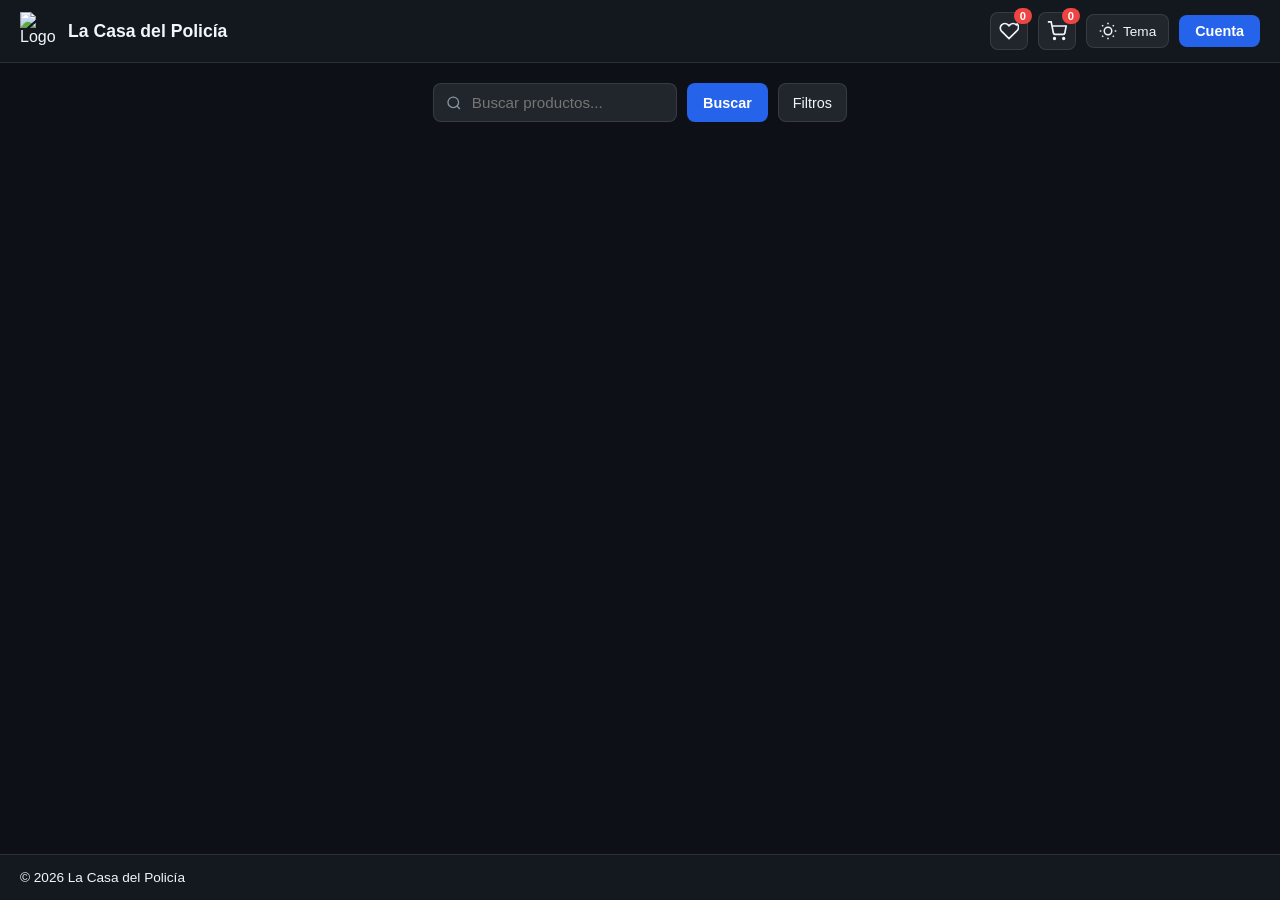
==== commit 61d230f7: "Update HTML structure and elements for store features" ====
--- a/index.html
+++ b/index.html
@@ -4,29 +4,28 @@
   <meta charset="UTF-8">
   <meta name="viewport" content="width=device-width, initial-scale=1.0">
   <title>La Casa del Policía</title>
-  <!-- El ?v=2 obliga al navegador a descargar el CSS nuevo sin usar la caché vieja -->
-  <link rel="stylesheet" href="style.css?v=2">
+  <link rel="stylesheet" href="style.css">
 </head>
 <body>
 
   <!-- NAVBAR SUPERIOR -->
   <header class="navbar">
     <div class="nav-left">
-      <img id="site-logo" src="logo.png" alt="Logo" class="logo">
+      <img id="site-logo" src="https://i.imgur.com/9W9C2TC.png" alt="Logo" class="logo">
       <span class="brand-name">La Casa del Policía</span>
     </div>
 
     <div class="nav-actions">
       <!-- Favoritos -->
-      <button id="btn-favs" class="icon-btn" title="Favoritos">
+      <button id="btn-wishlist-modal" class="icon-btn" title="Favoritos">
         <svg width="20" height="20" viewBox="0 0 24 24" fill="none" stroke="currentColor" stroke-width="2">
           <path d="M20.84 4.61a5.5 5.5 0 0 0-7.78 0L12 5.67l-1.06-1.06a5.5 5.5 0 0 0-7.78 7.78l1.06 1.06L12 21.23l8.78-8.78 1.06-1.06a5.5 5.5 0 0 0 0-7.78z"></path>
         </svg>
-        <span id="fav-count" class="badge">0</span>
+        <span id="wishlist-count" class="badge">0</span>
       </button>
 
       <!-- Carrito -->
-      <button id="btn-cart" class="icon-btn" title="Carrito">
+      <button id="btn-cart-modal" class="icon-btn" title="Carrito">
         <svg width="20" height="20" viewBox="0 0 24 24" fill="none" stroke="currentColor" stroke-width="2">
           <circle cx="9" cy="21" r="1"></circle>
           <circle cx="20" cy="21" r="1"></circle>
@@ -45,36 +44,201 @@
       </button>
 
       <!-- Mi Perfil / Cuenta -->
-      <button id="btn-account" class="btn-primary">Mi Perfil</button>
+      <button id="btn-auth-modal" class="btn-primary">
+        <span id="auth-btn-label">Cuenta</span>
+      </button>
     </div>
   </header>
 
-  <!-- CONTENEDOR PRINCIPAL -->
-  <main class="main-container">
+  <!-- CONTENEDOR PRINCIPAL DE TIENDA -->
+  <main class="main-container" id="catalog-view">
     
-    <!-- BARRA DE BÚSQUEDA Y FILTROS ENCABEZANDO EL CATÁLOGO -->
+    <!-- BARRA DE BÚSQUEDA Y FILTROS -->
     <section class="catalog-header">
       <div class="search-bar">
         <svg width="18" height="18" viewBox="0 0 24 24" fill="none" stroke="currentColor" stroke-width="2">
           <circle cx="11" cy="11" r="8"></circle>
           <line x1="21" y1="21" x2="16.65" y2="16.65"></line>
         </svg>
-        <input type="text" id="input-search" placeholder="Buscar productos...">
-      </div>
-      <button id="btn-filters" class="btn-secondary">Filtros</button>
+        <input type="text" id="search-input" placeholder="Buscar productos...">
+      </div>
+      <button id="btn-execute-search" class="btn-primary">Buscar</button>
+      <button id="btn-toggle-filters" class="btn-secondary">Filtros</button>
     </section>
 
-    <!-- SECCIONES DE PRODUCTOS (CONTENEDORES PARA TU JS) -->
-    <div id="catalog-sections">
-      <div id="searchResults" class="category-row hidden"></div>
-      <div id="categoriesContainer"></div>
-    </div>
+    <!-- SECCIÓN RECOMENDADOS -->
+    <div id="recommended-row" class="category-row hidden">
+      <h2>Recomendados para ti</h2>
+      <div id="recommended-slider" class="product-slider"></div>
+    </div>
+
+    <!-- CONTENEDOR DE CATEGORÍAS FIRESTORE -->
+    <div id="store-rows"></div>
   </main>
 
-  <!-- FOOTER (BOTÓN DE ADMIN ABAJO) -->
+  <!-- VISTA: RESULTADOS DE BÚSQUEDA -->
+  <main class="main-container hidden" id="search-results-view">
+    <button id="btn-back-from-search" class="btn-secondary" style="margin-bottom: 15px;">← Volver al catálogo</button>
+    <h2 id="search-results-title">Resultados de búsqueda</h2>
+    <div id="search-products-grid" class="product-slider" style="flex-wrap: wrap; gap: 15px;"></div>
+  </main>
+
+  <!-- VISTA: DETALLE DE PRODUCTO -->
+  <main class="main-container hidden" id="product-detail-view">
+    <button id="btn-back-to-catalog" class="btn-secondary" style="margin-bottom: 15px;">← Volver al catálogo</button>
+    
+    <div style="display: flex; gap: 20px; flex-wrap: wrap;">
+      <img id="detail-img" src="" alt="Producto" style="width: 100%; max-width: 320px; height: 260px; object-fit: cover; border-radius: 12px;">
+      
+      <div style="flex: 1; min-width: 250px;">
+        <span id="detail-category" style="opacity: 0.6; font-size: 0.85rem; text-transform: uppercase;"></span>
+        <h1 id="detail-title" style="margin: 5px 0;"></h1>
+        <h2 id="detail-price" style="color: var(--primary); margin-bottom: 15px;"></h2>
+        <p id="detail-desc" style="margin-bottom: 20px; line-height: 1.5;"></p>
+
+        <div id="detail-variants-container" class="hidden" style="margin-bottom: 20px;">
+          <label style="display: block; font-size: 0.85rem; margin-bottom: 8px;">Opciones disponibles:</label>
+          <div id="detail-variants"></div>
+        </div>
+
+        <div id="detail-actions-container" style="display: flex; gap: 10px; align-items: center;"></div>
+      </div>
+    </div>
+
+    <hr style="margin: 30px 0; border: none; border-top: 1px solid var(--border-color);">
+
+    <!-- SECCIÓN OPINIONES -->
+    <h3>Opiniones y Reseñas</h3>
+    <form id="form-add-review" style="margin: 15px 0; display: flex; flex-direction: column; gap: 10px; max-width: 450px;">
+      <select id="review-rating" required>
+        <option value="5">⭐⭐⭐⭐⭐ (5/5)</option>
+        <option value="4">⭐⭐⭐⭐ (4/5)</option>
+        <option value="3">⭐⭐⭐ (3/5)</option>
+        <option value="2">⭐⭐ (2/5)</option>
+        <option value="1">⭐ (1/5)</option>
+      </select>
+      <textarea id="review-comment" placeholder="Escribe tu opinión aquí..." required style="padding: 10px; background: var(--secondary-bg); border: 1px solid var(--border-color); color: inherit; border-radius: 8px; font-family: inherit;"></textarea>
+      <button type="submit" class="btn-primary">Publicar Opinión</button>
+    </form>
+    <div id="reviews-list"></div>
+  </main>
+
+  <!-- MODAL: FILTROS -->
+  <div id="filter-modal" class="modal hidden">
+    <div class="modal-content">
+      <span class="close-btn" id="close-filter">&times;</span>
+      <h3>Filtrar Productos</h3>
+      <div class="filter-group">
+        <label>Categoría:</label>
+        <select id="filter-category">
+          <option value="all">Todas las categorías</option>
+        </select>
+      </div>
+      <div class="filter-group">
+        <label>Ordenar por precio:</label>
+        <select id="filter-price">
+          <option value="default">Por defecto</option>
+          <option value="asc">Menor a Mayor</option>
+          <option value="desc">Mayor a Menor</option>
+        </select>
+      </div>
+      <button id="btn-apply-filters" class="btn-primary full-width">Aplicar Filtros</button>
+    </div>
+  </div>
+
+  <!-- MODAL: AUTENTICACIÓN / MI PERFIL -->
+  <div id="auth-modal" class="modal hidden">
+    <div class="modal-content">
+      <span class="close-btn" id="close-auth">&times;</span>
+      
+      <div id="auth-logged-out-view">
+        <h3 id="auth-title">Iniciar Sesión</h3>
+        <form id="auth-form" style="display: flex; flex-direction: column; gap: 12px; margin-top: 15px;">
+          <input type="email" id="auth-email" placeholder="Correo electrónico" required style="padding: 10px; background: var(--secondary-bg); border: 1px solid var(--border-color); color: inherit; border-radius: 8px;">
+          <input type="password" id="auth-password" placeholder="Contraseña" required style="padding: 10px; background: var(--secondary-bg); border: 1px solid var(--border-color); color: inherit; border-radius: 8px;">
+          <button type="submit" class="btn-primary full-width">Ingresar</button>
+        </form>
+        <p style="margin-top: 15px; font-size: 0.85rem; text-align: center;">
+          ¿No tienes cuenta? <a href="#" id="auth-toggle-link" style="color: var(--primary);">Regístrate</a>
+        </p>
+      </div>
+
+      <div id="auth-logged-in-view" class="hidden" style="text-align: center;">
+        <div id="profile-initial" style="width: 50px; height: 50px; border-radius: 50%; background: var(--primary); color: white; display: flex; align-items: center; justify-content: center; font-size: 1.5rem; margin: 0 auto 10px auto; font-weight: bold;"></div>
+        <h3 id="user-display-email"></h3>
+        <p id="user-display-role" style="opacity: 0.7; font-size: 0.85rem; margin-bottom: 20px;"></p>
+        <button id="btn-logout" class="btn-secondary full-width">Cerrar Sesión</button>
+      </div>
+    </div>
+  </div>
+
+  <!-- MODAL: CARRITO -->
+  <div id="cart-modal" class="modal hidden">
+    <div class="modal-content">
+      <span class="close-btn" id="close-cart">&times;</span>
+      <h3>Tu Carrito</h3>
+      <div id="cart-items-list" style="max-height: 250px; overflow-y: auto; margin: 15px 0;"></div>
+      <div style="display: flex; justify-content: space-between; font-weight: bold; margin-bottom: 15px;">
+        <span>Total:</span>
+        <span>$<span id="cart-total-price">0.00</span></span>
+      </div>
+      <button id="btn-checkout" class="btn-primary full-width">Finalizar Compra</button>
+    </div>
+  </div>
+
+  <!-- MODAL: FAVORITOS -->
+  <div id="wishlist-modal" class="modal hidden">
+    <div class="modal-content" style="max-width: 500px;">
+      <span class="close-btn" id="close-wishlist">&times;</span>
+      <h3>Mis Favoritos</h3>
+      <div id="wishlist-items-list" class="product-slider" style="flex-wrap: wrap; gap: 10px; margin-top: 15px;"></div>
+    </div>
+  </div>
+
+  <!-- MODAL: ADMIN PANEL -->
+  <div id="admin-modal" class="modal hidden">
+    <div class="modal-content" style="max-width: 550px;">
+      <span class="close-btn" id="close-admin">&times;</span>
+      <h3>Panel Administrador</h3>
+      
+      <div style="display: flex; gap: 10px; margin: 15px 0;">
+        <button id="tab-btn-inventory" class="btn-secondary active">Inventario</button>
+        <button id="tab-btn-product" class="btn-secondary">Agregar Producto</button>
+        <button id="tab-btn-category" class="btn-secondary">Categorías</button>
+      </div>
+
+      <div id="tab-content-inventory">
+        <h4>Productos</h4>
+        <div id="admin-product-list" style="max-height: 150px; overflow-y: auto; margin-bottom: 15px;"></div>
+        <h4>Categorías</h4>
+        <div id="admin-category-list" style="max-height: 120px; overflow-y: auto;"></div>
+      </div>
+
+      <form id="form-add-product" class="hidden" style="display: flex; flex-direction: column; gap: 8px;">
+        <h4 id="form-product-title">Crear Producto</h4>
+        <input type="hidden" id="prod-id-edit">
+        <input type="text" id="prod-name" placeholder="Nombre" required style="padding: 8px; background: var(--secondary-bg); border: 1px solid var(--border-color); color: inherit; border-radius: 6px;">
+        <textarea id="prod-desc" placeholder="Descripción" style="padding: 8px; background: var(--secondary-bg); border: 1px solid var(--border-color); color: inherit; border-radius: 6px;"></textarea>
+        <input type="number" step="0.01" id="prod-price" placeholder="Precio ($)" required style="padding: 8px; background: var(--secondary-bg); border: 1px solid var(--border-color); color: inherit; border-radius: 6px;">
+        <select id="prod-category" required></select>
+        <input type="text" id="prod-images" placeholder="URL Imagen principal" style="padding: 8px; background: var(--secondary-bg); border: 1px solid var(--border-color); color: inherit; border-radius: 6px;">
+        <input type="text" id="prod-variants" placeholder="Variantes separadas por coma (ej: M, L, XL)" style="padding: 8px; background: var(--secondary-bg); border: 1px solid var(--border-color); color: inherit; border-radius: 6px;">
+        <button type="submit" id="btn-save-product" class="btn-primary">Guardar Producto</button>
+        <button type="button" id="btn-cancel-edit-prod" class="btn-secondary hidden">Cancelar</button>
+      </form>
+
+      <form id="form-add-category" class="hidden" style="display: flex; flex-direction: column; gap: 8px;">
+        <h4>Crear Categoría</h4>
+        <input type="text" id="cat-name" placeholder="Nombre de categoría" required style="padding: 8px; background: var(--secondary-bg); border: 1px solid var(--border-color); color: inherit; border-radius: 6px;">
+        <button type="submit" class="btn-primary">Guardar Categoría</button>
+      </form>
+    </div>
+  </div>
+
+  <!-- FOOTER -->
   <footer class="site-footer">
     <p>© 2026 La Casa del Policía</p>
-    <button id="btn-admin" class="btn-admin-footer">
+    <button id="admin-pencil-btn" class="btn-admin-footer hidden">
       <svg width="16" height="16" viewBox="0 0 24 24" fill="none" stroke="currentColor" stroke-width="2">
         <path d="M12 20h9"></path>
         <path d="M16.5 3.5a2.121 2.121 0 0 1 3 3L7 19l-4 1 1-4L16.5 3.5z"></path>
@@ -83,29 +247,7 @@
     </button>
   </footer>
 
-  <!-- MODAL FILTROS -->
-  <div id="modal-filters" class="modal hidden">
-    <div class="modal-content">
-      <span class="close-btn" id="close-filters">&times;</span>
-      <h3>Filtrar Productos</h3>
-      <div class="filter-group">
-        <label>Categoría:</label>
-        <select id="filter-category">
-          <option value="all">Todas las categorías</option>
-        </select>
-      </div>
-      <div class="filter-group">
-        <label>Ordenar por precio:</label>
-        <select id="filter-price">
-          <option value="default">Por defecto</option>
-          <option value="low">Menor a Mayor</option>
-          <option value="high">Mayor a Menor</option>
-        </select>
-      </div>
-      <button id="apply-filters" class="btn-primary full-width">Aplicar Filtros</button>
-    </div>
-  </div>
-
-  <script src="app.js"></script>
+  <!-- TIPO MÓDULO PARA FIREBASE JS COMPATIBLE -->
+  <script type="module" src="app.js"></script>
 </body>
 </html>
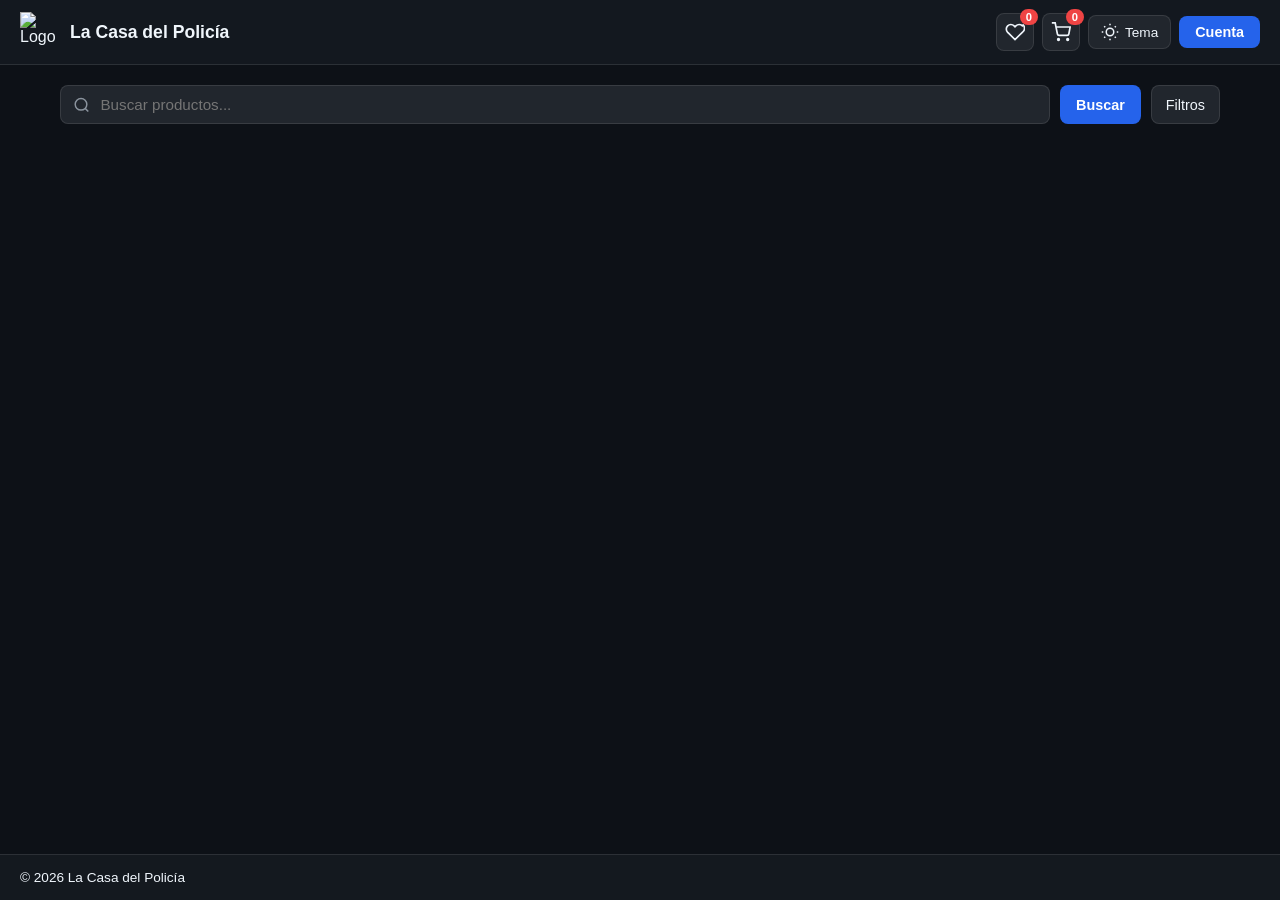
==== commit c95d9227: "Enhance HTML with favicon and update image input Added favicon and apple-touch-icon links for better" ====
--- a/index.html
+++ b/index.html
@@ -4,6 +4,9 @@
   <meta charset="UTF-8">
   <meta name="viewport" content="width=device-width, initial-scale=1.0">
   <title>La Casa del Policía</title>
+  <!-- FAVICON E ICONO APP -->
+  <link rel="icon" type="image/png" href="https://i.imgur.com/2OS6hT6.png">
+  <link rel="apple-touch-icon" href="https://i.imgur.com/2OS6hT6.png">
   <link rel="stylesheet" href="style.css">
 </head>
 <body>
@@ -83,12 +86,17 @@
     <div id="search-products-grid" class="product-slider" style="flex-wrap: wrap; gap: 15px;"></div>
   </main>
 
-  <!-- VISTA: DETALLE DE PRODUCTO -->
+  <!-- VISTA: DETALLE DE PRODUCTO Y GALERÍA -->
   <main class="main-container hidden" id="product-detail-view">
     <button id="btn-back-to-catalog" class="btn-secondary" style="margin-bottom: 15px;">← Volver al catálogo</button>
     
     <div style="display: flex; gap: 20px; flex-wrap: wrap;">
-      <img id="detail-img" src="" alt="Producto" style="width: 100%; max-width: 320px; height: 260px; object-fit: cover; border-radius: 12px;">
+      
+      <!-- CONTENEDOR DE GALERÍA -->
+      <div style="width: 100%; max-width: 320px;">
+        <img id="detail-img" src="" alt="Producto" style="width: 100%; height: 260px; object-fit: cover; border-radius: 12px; border: 1px solid var(--border-color);">
+        <div id="detail-gallery-thumbs" class="gallery-thumbs"></div>
+      </div>
       
       <div style="flex: 1; min-width: 250px;">
         <span id="detail-category" style="opacity: 0.6; font-size: 0.85rem; text-transform: uppercase;"></span>
@@ -152,7 +160,8 @@
       <span class="close-btn" id="close-auth">&times;</span>
       
       <div id="auth-logged-out-view">
-        <h3 id="auth-title">Iniciar Sesión</h3>
+        <h3 id="auth-title">Iniciar Sesión Obligatorio</h3>
+        <p id="auth-submessage" style="font-size:0.85rem; opacity:0.8; margin-top:5px;">Debes ingresar para ver el catálogo de la tienda.</p>
         <form id="auth-form" style="display: flex; flex-direction: column; gap: 12px; margin-top: 15px;">
           <input type="email" id="auth-email" placeholder="Correo electrónico" required style="padding: 10px; background: var(--secondary-bg); border: 1px solid var(--border-color); color: inherit; border-radius: 8px;">
           <input type="password" id="auth-password" placeholder="Contraseña" required style="padding: 10px; background: var(--secondary-bg); border: 1px solid var(--border-color); color: inherit; border-radius: 8px;">
@@ -221,7 +230,7 @@
         <textarea id="prod-desc" placeholder="Descripción" style="padding: 8px; background: var(--secondary-bg); border: 1px solid var(--border-color); color: inherit; border-radius: 6px;"></textarea>
         <input type="number" step="0.01" id="prod-price" placeholder="Precio ($)" required style="padding: 8px; background: var(--secondary-bg); border: 1px solid var(--border-color); color: inherit; border-radius: 6px;">
         <select id="prod-category" required></select>
-        <input type="text" id="prod-images" placeholder="URL Imagen principal" style="padding: 8px; background: var(--secondary-bg); border: 1px solid var(--border-color); color: inherit; border-radius: 6px;">
+        <input type="text" id="prod-images" placeholder="URL Imágenes (separadas por coma)" style="padding: 8px; background: var(--secondary-bg); border: 1px solid var(--border-color); color: inherit; border-radius: 6px;">
         <input type="text" id="prod-variants" placeholder="Variantes separadas por coma (ej: M, L, XL)" style="padding: 8px; background: var(--secondary-bg); border: 1px solid var(--border-color); color: inherit; border-radius: 6px;">
         <button type="submit" id="btn-save-product" class="btn-primary">Guardar Producto</button>
         <button type="button" id="btn-cancel-edit-prod" class="btn-secondary hidden">Cancelar</button>
@@ -247,7 +256,6 @@
     </button>
   </footer>
 
-  <!-- TIPO MÓDULO PARA FIREBASE JS COMPATIBLE -->
   <script type="module" src="app.js"></script>
 </body>
 </html>
--- a/style.css
+++ b/style.css
@@ -57,8 +57,8 @@
 }
 
 .logo, #site-logo {
-  width: 38px !important;
-  height: 38px !important;
+  width: 40px !important;
+  height: 40px !important;
   object-fit: contain;
 }
 
@@ -67,10 +67,17 @@
   font-weight: bold;
 }
 
+/* OCULTAR TEXTO DEL LOGO EN CELULARES */
+@media (max-width: 600px) {
+  .brand-name {
+    display: none !important;
+  }
+}
+
 .nav-actions {
   display: flex;
   align-items: center;
-  gap: 10px;
+  gap: 8px;
 }
 
 /* --- BOTONES E ICONOS --- */
@@ -140,7 +147,8 @@
 /* --- ENCABEZADO DE CATÁLOGO Y BÚSQUEDA --- */
 .main-container {
   padding: 20px;
-  max-width: 1100px;
+  width: 100%;
+  max-width: 1200px;
   margin: 0 auto;
   flex: 1;
 }
@@ -176,42 +184,85 @@
   font-size: 0.95rem;
 }
 
-/* --- TARJETAS --- */
+/* --- CATEGORÍAS Y PRODUCTOS (SLIDER HORIZONTAL RESPONSIVO) --- */
+.category-row {
+  margin-bottom: 30px;
+}
+
+.category-row h2 {
+  font-size: 1.2rem;
+  margin-bottom: 12px;
+  border-left: 4px solid var(--primary);
+  padding-left: 8px;
+}
+
 .product-slider {
-  display: flex;
-  gap: 15px;
+  display: flex !important;
+  gap: 12px;
   overflow-x: auto;
-  padding-bottom: 15px;
+  scroll-behavior: smooth;
+  padding: 5px 0 15px 0;
+  -webkit-overflow-scrolling: touch;
+}
+
+/* Estilo para la barra de desplazamiento */
+.product-slider::-webkit-scrollbar {
+  height: 4px;
+}
+
+.product-slider::-webkit-scrollbar-thumb {
+  background: var(--border-color);
+  border-radius: 4px;
 }
 
 .product-card {
   background: var(--card-bg);
   border: 1px solid var(--border-color);
   border-radius: var(--radius-lg);
-  padding: 12px;
-  min-width: 160px;
-  max-width: 180px;
+  padding: 10px;
+  
+  /* Dimensiones fijas para control visual óptimo en celular */
+  width: 155px !important;
+  min-width: 155px !important;
+  max-width: 155px !important;
   flex-shrink: 0;
+  
+  display: flex;
+  flex-direction: column;
+  justify-content: space-between;
+  transition: transform 0.2s, border-color 0.2s;
+}
+
+.product-card:hover {
+  transform: translateY(-2px);
+  border-color: var(--primary);
 }
 
 .product-card img {
   width: 100%;
-  height: 130px;
+  height: 120px;
   object-fit: cover;
   border-radius: var(--radius-md);
+  margin-bottom: 8px;
 }
 
 .product-card h3 {
-  font-size: 0.9rem;
-  margin: 8px 0 4px 0;
+  font-size: 0.85rem;
+  line-height: 1.2;
+  margin-bottom: 6px;
+  display: -webkit-box;
+  -webkit-line-clamp: 2;
+  -webkit-box-orient: vertical;
+  overflow: hidden;
 }
 
 .product-card .price {
   color: var(--primary);
   font-weight: bold;
-}
-
-/* --- MODALES Y FORMULARIOS --- */
+  font-size: 0.95rem;
+}
+
+/* --- MODALES --- */
 .modal {
   position: fixed;
   top: 0;
@@ -223,6 +274,7 @@
   align-items: center;
   justify-content: center;
   z-index: 1000;
+  padding: 15px;
 }
 
 .modal-content {
@@ -231,8 +283,8 @@
   border: 1px solid var(--border-color);
   border-radius: var(--radius-lg);
   padding: 20px;
-  width: 90%;
-  max-width: 400px;
+  width: 100%;
+  max-width: 420px;
   position: relative;
 }
 
@@ -251,10 +303,6 @@
   border: 1px solid var(--border-color);
   border-radius: var(--radius-md);
   outline: none;
-}
-
-select option {
-  background-color: var(--bg-color);
 }
 
 .close-btn {
@@ -274,7 +322,7 @@
   display: none !important;
 }
 
-/* --- FOOTER Y BOTÓN ADMIN --- */
+/* --- FOOTER --- */
 .site-footer {
   display: flex;
   justify-content: space-between;
@@ -282,7 +330,7 @@
   padding: 15px 20px;
   border-top: 1px solid var(--border-color);
   background: var(--card-bg);
-  margin-top: 30px;
+  margin-top: auto;
   font-size: 0.85rem;
 }
 
@@ -297,9 +345,28 @@
   align-items: center;
   gap: 6px;
   opacity: 0.7;
-  transition: opacity 0.2s;
 }
 
 .btn-admin-footer:hover {
   opacity: 1;
 }
+
+/* --- ADAPTACIÓN RESPONSIVA PARA BÚSQUEDA Y PANTALLAS --- */
+@media (max-width: 600px) {
+  .catalog-header {
+    display: grid;
+    grid-template-columns: 1fr 1fr;
+    gap: 8px;
+  }
+
+  .search-bar {
+    grid-column: span 2;
+    width: 100%;
+  }
+
+  .catalog-header > .btn-primary,
+  .catalog-header > .btn-secondary {
+    width: 100%;
+    text-align: center;
+  }
+}
